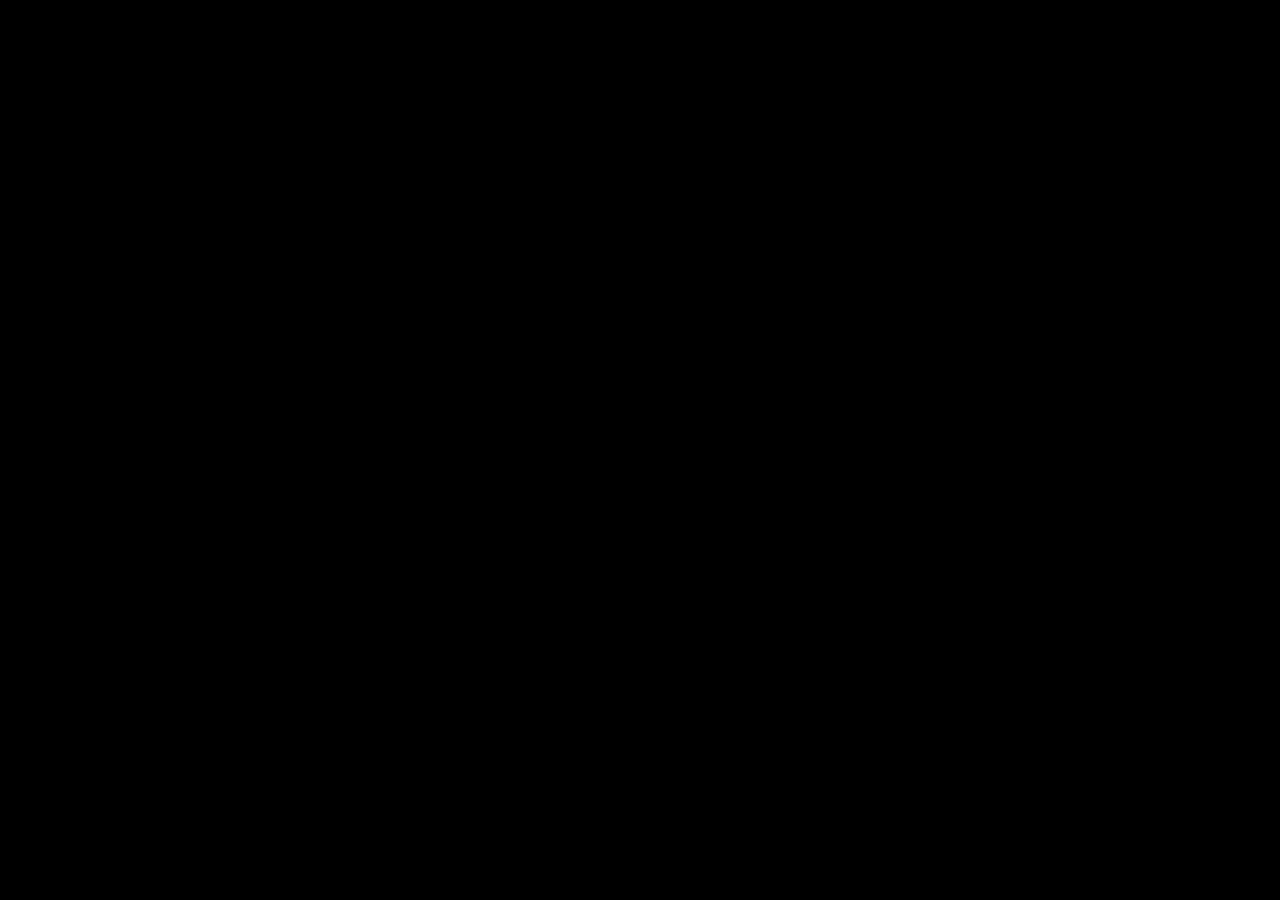
==== index.html @ 85ffa70a "Add files via upload" ====
<!doctype html>
<html lang="en">
<head>
  <meta charset="utf-8" />
  <meta name="viewport" content="width=device-width,initial-scale=1" />
  <title>Matrix Grid Vibration Lab</title>
  <meta name="description" content="Neon grid 2D vibration simulator with sequencer + VJ mode" />
  <style>html,body,#root{height:100%;background:#000;margin:0}</style>
  <!-- Tailwind via CDN -->
  <script src="https://cdn.tailwindcss.com"></script>
  <!-- React 18 UMD -->
  <script src="https://unpkg.com/react@18/umd/react.production.min.js"></script>
  <script src="https://unpkg.com/react-dom@18/umd/react-dom.production.min.js"></script>
  <!-- Babel for JSX (no-build) -->
  <script src="https://unpkg.com/@babel/standalone/babel.min.js"></script>
</head>
<body class="bg-black">
  <div id="root"></div>
  <script type="text/babel">
    const {useEffect,useRef,useState} = React;

    const clamp = (x, a, b) => (x < a ? a : x > b ? b : x);
    function useRaf(callback, running) {
      const cb = useRef(callback);
      const run = useRef(running);
      useEffect(() => { cb.current = callback; }, [callback]);
      useEffect(() => { run.current = running; }, [running]);
      useEffect(() => {
        let id;
        const loop = () => { if (run.current) cb.current?.(); id = requestAnimationFrame(loop); };
        id = requestAnimationFrame(loop);
        return () => cancelAnimationFrame(id);
      }, []);
    }

    function MatrixVibrationLab() {
      // ======== Canvas app ========
      const [engine, setEngine] = useState('membrane');
      const [N, setN] = useState(160);
      const [c, setC] = useState(0.35);
      const [k, setK] = useState(0.010);
      const [gamma, setGamma] = useState(0.010);
      const [boundary, setBoundary] = useState('fixed');
      const [stepsPerFrame, setStepsPerFrame] = useState(1);
      const [ampScale, setAmpScale] = useState(1.2);
      const [running, setRunning] = useState(true);
      const [showFPS, setShowFPS] = useState(true);

      const [brushRadius, setBrushRadius] = useState(6);
      const [brushPower, setBrushPower] = useState(1.0);

      const [gridOn, setGridOn] = useState(true);
      const [gridOpacity, setGridOpacity] = useState(0.18);
      const [gridGlow, setGridGlow] = useState(6);

      const [seqOn, setSeqOn] = useState(false);
      const [seqMode, setSeqMode] = useState('random'); // random | grid
      const [seqInterval, setSeqInterval] = useState(0.25);
      const [seqRadius, setSeqRadius] = useState(6);
      const [seqPower, setSeqPower] = useState(1.2);
      const [seqCols, setSeqCols] = useState(8);
      const [seqRows, setSeqRows] = useState(8);
      const [seqJitter, setSeqJitter] = useState(0.2);
      const [seqZigzag, setSeqZigzag] = useState(true);
      const gridStepRef = useRef(0);

      const [vjMode, setVjMode] = useState(false);
      const [isFs, setIsFs] = useState(false);

      const canvasRef = useRef(null);
      const containerRef = useRef(null);
      const gridRef = useRef(null);
      const dpiRef = useRef(window.devicePixelRatio || 1);
      const buffers = useRef({ uPrev:null,uCurr:null,uNext:null,lap1:null,lap2:null });
      const fps = useRef({ last: performance.now(), frames:0, fps:0 });

      useEffect(() => {
        const onResize = () => { dpiRef.current = window.devicePixelRatio || 1; sizeCanvas(); drawGridOverlay(); };
        const onFs = () => { setIsFs(!!document.fullscreenElement); sizeCanvas(); drawGridOverlay(); };
        window.addEventListener('resize', onResize);
        document.addEventListener('fullscreenchange', onFs);
        return () => { window.removeEventListener('resize', onResize); document.removeEventListener('fullscreenchange', onFs); };
      }, []);

      useEffect(() => {
        const len = N*N;
        buffers.current.uPrev = new Float32Array(len);
        buffers.current.uCurr = new Float32Array(len);
        buffers.current.uNext = new Float32Array(len);
        buffers.current.lap1 = new Float32Array(len);
        buffers.current.lap2 = new Float32Array(len);
        buffers.current.uPrev.fill(0);
        buffers.current.uCurr.fill(0);
        buffers.current.uNext.fill(0);
        sizeCanvas();
        drawGridOverlay();
      }, [N, engine]);

      const idx = (x,y)=> y*N + x;
      const sample = (arr, x, y) => {
        if (boundary === 'periodic') {
          const xx=(x+N)%N, yy=(y+N)%N; return arr[idx(xx,yy)];
        } else if (boundary === 'reflective') {
          const xx = x<0?0:x>=N?N-1:x, yy = y<0?0:y>=N?N-1:y; return arr[idx(xx,yy)];
        } else { // fixed
          if (x<0||y<0||x>=N||y>=N) return 0; return arr[idx(x,y)];
        }
      };
      const lap = (src, out) => {
        for (let y=0;y<N;y++) for (let x=0;x<N;x++) {
          const u = src[idx(x,y)];
          const l = sample(src,x-1,y), r=sample(src,x+1,y), u1=sample(src,x,y-1), d1=sample(src,x,y+1);
          out[idx(x,y)] = l + r + u1 + d1 - 4*u;
        }
      };
      const stepMembrane = (r,g) => {
        const {uPrev,uCurr,uNext,lap1} = buffers.current; lap(uCurr,lap1); const L=N*N;
        for (let i=0;i<L;i++){ const u=uCurr[i], up=uPrev[i]; uNext[i]=clamp(2*u - up + r*lap1[i] - g*(u-up), -100, 100); }
        buffers.current.uPrev=uCurr; buffers.current.uCurr=uNext; buffers.current.uNext=uPrev;
      };
      const stepPlate = (kk,g) => {
        const {uPrev,uCurr,uNext,lap1,lap2} = buffers.current; lap(uCurr,lap1); lap(lap1,lap2); const L=N*N;
        for (let i=0;i<L;i++){ const u=uCurr[i], up=uPrev[i]; uNext[i]=clamp(2*u - up + kk*lap2[i] - g*(u-up), -100, 100); }
        buffers.current.uPrev=uCurr; buffers.current.uCurr=uNext; buffers.current.uNext=uPrev;
      };
      const paintImpulse = (cx,cy,r,p) => {
        const {uCurr}=buffers.current; const r2=r*r;
        const minX=Math.max(0,Math.floor(cx-r)), maxX=Math.min(N-1,Math.ceil(cx+r));
        const minY=Math.max(0,Math.floor(cy-r)), maxY=Math.min(N-1,Math.ceil(cy+r));
        for (let y=minY;y<=maxY;y++) for (let x=minX;x<=maxX;x++){
          const dx=x-cx, dy=y-cy, d2=dx*dx+dy*dy; if (d2<=r2){ const w=Math.exp(-d2/(0.5*r2+1e-6)); uCurr[idx(x,y)]+=p*w; }
        }
      };

      const triggerSequencer = () => {
        if (seqMode==='random') {
          const x=Math.floor(Math.random()*N), y=Math.floor(Math.random()*N);
          paintImpulse(x,y,seqRadius,seqPower);
        } else {
          const total=Math.max(1, seqCols*seqRows);
          let i=gridStepRef.current%total; gridStepRef.current=(gridStepRef.current+1)%total;
          let gx=i%seqCols, gy=Math.floor(i/seqCols);
          if (seqZigzag && gy%2===1) gx=seqCols-1-gx;
          const cellW=N/seqCols, cellH=N/seqRows, cellMin=Math.min(cellW,cellH);
          const jAmp=seqJitter*0.5*cellMin;
          let cx=(gx+0.5)*cellW + (Math.random()*2-1)*jAmp;
          let cy=(gy+0.5)*cellH + (Math.random()*2-1)*jAmp;
          const x=clamp(Math.round(cx),0,N-1), y=clamp(Math.round(cy),0,N-1);
          paintImpulse(x,y,seqRadius,seqPower);
        }
      };

      useEffect(() => {
        if (!seqOn) return;
        const ms = Math.max(20, Math.floor(seqInterval*1000));
        const id = setInterval(()=>{ if (running) triggerSequencer(); }, ms);
        return () => clearInterval(id);
      }, [seqOn, seqInterval, seqMode, seqRadius, seqPower, seqCols, seqRows, seqJitter, seqZigzag, N, running]);

      const sizeCanvas = () => {
        const canvas=canvasRef.current, parent=containerRef.current; if(!canvas||!parent) return;
        const rect = parent.getBoundingClientRect();
        const size = Math.min(rect.width, 760), dpr=dpiRef.current;
        canvas.style.width = size+'px'; canvas.style.height=size+'px';
        canvas.width=Math.round(size*dpr); canvas.height=Math.round(size*dpr);
        canvas.style.imageRendering='pixelated';
      };
      const drawGridOverlay = () => {
        const canvas=canvasRef.current; if (!canvas) return;
        const W=canvas.width, H=canvas.height;
        const grid=document.createElement('canvas'); grid.width=W; grid.height=H;
        const g=grid.getContext('2d');
        g.clearRect(0,0,W,H);
        const stepX=W/N, stepY=H/N;
        g.strokeStyle = `rgba(0,255,140,${gridOpacity})`;
        g.lineWidth = Math.max(1, Math.floor(Math.min(stepX, stepY) * 0.02));
        g.shadowColor='rgba(0,255,140,0.7)';
        g.shadowBlur=gridGlow;
        for (let i=0;i<=N;i++){ const x=Math.round(i*stepX)+0.5; g.beginPath(); g.moveTo(x,0); g.lineTo(x,H); g.stroke(); }
        for (let j=0;j<=N;j++){ const y=Math.round(j*stepY)+0.5; g.beginPath(); g.moveTo(0,y); g.lineTo(W,y); g.stroke(); }
        gridRef.current=grid;
      };

      useEffect(() => {
        const canvas=canvasRef.current; if (!canvas) return; let drawing=false;
        const toCell = (e) => {
          const rect = canvas.getBoundingClientRect();
          const x = Math.floor(((e.clientX-rect.left)/rect.width)*N);
          const y = Math.floor(((e.clientY-rect.top)/rect.height)*N);
          return {x,y};
        };
        const down=(e)=>{ drawing=true; const {x,y}=toCell(e); paintImpulse(x,y,brushRadius,brushPower); };
        const move=(e)=>{ if(!drawing) return; const {x,y}=toCell(e); paintImpulse(x,y,brushRadius,brushPower*0.5); };
        const up=()=>{ drawing=false; };
        canvas.addEventListener('pointerdown',down);
        window.addEventListener('pointermove',move);
        window.addEventListener('pointerup',up);
        return ()=>{ canvas.removeEventListener('pointerdown',down); window.removeEventListener('pointermove',move); window.removeEventListener('pointerup',up); };
      }, [N, brushRadius, brushPower]);

      useEffect(() => {
        const onKey=(e)=>{
          if (e.key===' ') { e.preventDefault(); setRunning(v=>!v); }
          if (e.key.toLowerCase()==='f') { toggleFullscreen(); }
          if (e.key.toLowerCase()==='v') { setVjMode(v=>!v); setTimeout(()=>{ sizeCanvas(); drawGridOverlay(); },0); }
        };
        window.addEventListener('keydown', onKey);
        return ()=> window.removeEventListener('keydown', onKey);
      }, []);

      useRaf(() => {
        for (let s=0;s<stepsPerFrame;s++){
          if (engine==='membrane') stepMembrane(clamp(c*c,0,0.5), gamma);
          else stepPlate(clamp(k,0,0.02), gamma);
        }
        const canvas=canvasRef.current; if(!canvas) return;
        const ctx=canvas.getContext('2d'); const W=canvas.width,H=canvas.height;

        ctx.fillStyle='#000'; ctx.fillRect(0,0,W,H);

        const {uCurr}=buffers.current; const img=ctx.createImageData(W,H);
        for (let py=0;py<H;py++){
          const gy=Math.floor((py/H)*N);
          for (let px=0;px<W;px++){
            const gx=Math.floor((px/W)*N); const v=uCurr[idx(gx,gy)];
            const intensity=clamp(Math.abs(v)/ampScale,0,1);
            const sgn=v>=0?1.0:0.7;
            const gval=Math.pow(intensity,0.55)*255;
            const r=gval*0.08*sgn, b=gval*0.18*(1-0.3*sgn);
            const o=(py*W+px)*4; img.data[o]=r|0; img.data[o+1]=gval|0; img.data[o+2]=b|0; img.data[o+3]=255;
          }
        }
        ctx.putImageData(img,0,0);

        if (gridOn && gridRef.current) {
          ctx.globalCompositeOperation='screen';
          ctx.drawImage(gridRef.current,0,0);
          ctx.globalCompositeOperation='source-over';
        }

        const now=performance.now(); fps.current.frames++;
        if (now-fps.current.last>=500){ fps.current.fps=(fps.current.frames*1000)/(now-fps.current.last); fps.current.frames=0; fps.current.last=now; }
      }, running);

      const reset = ()=>{ buffers.current.uPrev.fill(0); buffers.current.uCurr.fill(0); buffers.current.uNext.fill(0); };
      const randomize = ()=>{ const L=N*N; for (let i=0;i<L;i++) buffers.current.uCurr[i]=(Math.random()-0.5)*0.4; buffers.current.uPrev.set(buffers.current.uCurr); };
      const presetDrop = ()=>{ paintImpulse(Math.floor(N/2),Math.floor(N/2),Math.floor(N*0.08),2.0); };
      const presetTwoSources = ()=>{ paintImpulse(Math.floor(N*0.33),Math.floor(N/2),Math.floor(N*0.05),1.5); paintImpulse(Math.floor(N*0.66),Math.floor(N/2),Math.floor(N*0.05),1.5); };
      const presetPlaneWave = ()=>{ const {uCurr,uPrev}=buffers.current; const amp=1.0; for(let y=0;y<N;y++) for(let x=0;x<N;x++){ const phase=(x/N)*Math.PI*4; uCurr[idx(x,y)]=amp*Math.sin(phase);} uPrev.set(uCurr); };
      const exportPNG = ()=>{ const c=canvasRef.current; const a=document.createElement('a'); a.download=`matrix_vibration_${engine}_${Date.now()}.png`; a.href=c.toDataURL('image/png'); a.click(); };
      const toggleFullscreen = async()=>{ try { if(!document.fullscreenElement){ await containerRef.current?.requestFullscreen?.({navigationUI:'hide'});} else { await document.exitFullscreen(); } } catch(e){ console.warn('Fullscreen not available',e);} };

      useEffect(()=>{ sizeCanvas(); drawGridOverlay(); }, [vjMode]);
      useEffect(()=>{ drawGridOverlay(); }, [gridOn, gridOpacity, gridGlow, N]);

      const BoundaryHint = () => {
        const map = { fixed: 'Fixed (Dirichlet)', reflective: 'Reflective (Neumann)', periodic: 'Periodic (Wrap)' };
        return <span className="text-xs text-emerald-400/70">{map[boundary]}</span>;
      };

      return (
        <div className={\`w-full \${vjMode ? 'max-w-none' : 'max-w-[1200px]'} mx-auto p-4 text-emerald-200 bg-black/95 rounded-2xl shadow-[0_0_40px_#00ff8840]\`}>
          {!vjMode && (
            <>
              <h1 className="text-2xl font-bold tracking-wide mb-2 text-emerald-300">Matrix Grid Vibration Lab</h1>
              <p className="text-sm text-emerald-400/80 mb-4">
                Neon grid simulation of a vibrating 2D field. Click & drag to excite. PNG capture included.
                Shortcuts: [Space]=Play/Pause, [F]=Fullscreen, [V]=VJ Mode
              </p>
            </>
          )}

          <div className="grid grid-cols-1 md:grid-cols-3 gap-4">
            <div className={\`\${vjMode ? 'md:col-span-3' : 'md:col-span-2'}\`}>
              <div ref={containerRef} className="w-full flex items-center justify-center rounded-2xl p-2 bg-gradient-to-b from-black via-zinc-950 to-black border border-emerald-700/30 shadow-[0_0_80px_#00ff8820]">
                <canvas ref={canvasRef} className="rounded-xl border border-emerald-700/40" />
              </div>
              <div className={\`flex items-center gap-3 mt-3 flex-wrap \${vjMode ? 'justify-center' : ''}\`}>
                <button className="px-3 py-1.5 rounded-xl bg-emerald-600 hover:bg-emerald-500 text-black font-semibold shadow-[0_0_20px_#00ff88]" onClick={()=>setRunning(v=>!v)}>{running ? 'Pause' : 'Play'}</button>
                <button className="px-3 py-1.5 rounded-xl bg-zinc-800 text-emerald-200 border border-emerald-700/40" onClick={()=>{ setRunning(false); if(engine==='membrane') stepMembrane(clamp(c*c,0,0.5), gamma); else stepPlate(clamp(k,0,0.02), gamma); }}>Step +1</button>
                <button className="px-3 py-1.5 rounded-xl bg-zinc-800 text-emerald-200 border border-emerald-700/40" onClick={reset}>Reset</button>
                <button className="px-3 py-1.5 rounded-xl bg-zinc-800 text-emerald-200 border border-emerald-700/40" onClick={randomize}>Random</button>
                <button className="px-3 py-1.5 rounded-xl bg-emerald-700 text-black" onClick={presetDrop}>Drop</button>
                <button className="px-3 py-1.5 rounded-xl bg-emerald-700 text-black" onClick={presetTwoSources}>Two Sources</button>
                <button className="px-3 py-1.5 rounded-xl bg-emerald-700 text-black" onClick={presetPlaneWave}>Plane Wave</button>
                <button className="px-3 py-1.5 rounded-xl bg-emerald-500 text-black" onClick={exportPNG}>Save PNG</button>
                <button className="px-3 py-1.5 rounded-xl bg-emerald-800 text-emerald-200 border border-emerald-700/40" onClick={async()=>{ try { if(!document.fullscreenElement){ await containerRef.current?.requestFullscreen?.({navigationUI:'hide'});} else { await document.exitFullscreen(); } } catch(e){ console.warn('Fullscreen not available',e);} }}>{isFs ? 'Exit Fullscreen' : 'Fullscreen'}</button>
                <button className={\`px-3 py-1.5 rounded-xl \${vjMode? 'bg-emerald-500 text-black' : 'bg-zinc-800 text-emerald-200 border border-emerald-700/40'}\`} onClick={()=>setVjMode(v=>!v)}>{vjMode ? 'Exit VJ Mode' : 'VJ Mode'}</button>
                {showFPS && (<span className="ml-auto text-sm text-emerald-400/80">FPS: {fps.current.fps.toFixed(1)}</span>)}
              </div>
            </div>

            {!vjMode && (
              <div className="space-y-4">
                <div className="p-4 rounded-xl border border-emerald-700/40 bg-zinc-950/80">
                  <div className="flex items-center justify-between mb-2">
                    <h2 className="font-semibold text-emerald-300">Engine</h2>
                    <BoundaryHint />
                  </div>
                  <div className="flex gap-2 mb-3">
                    <button className={\`px-3 py-1.5 rounded-xl border \${engine==='membrane'?'bg-emerald-600 text-black':'bg-transparent text-emerald-200 border-emerald-700/40'}\`} onClick={()=>setEngine('membrane')}>Membrane</button>
                    <button className={\`px-3 py-1.5 rounded-xl border \${engine==='plate'?'bg-emerald-600 text-black':'bg-transparent text-emerald-200 border-emerald-700/40'}\`} onClick={()=>setEngine('plate')}>Thin Plate</button>
                  </div>

                  <label className="block text-sm mb-1">Boundary</label>
                  <select className="w-full border rounded-lg p-2 bg-black text-emerald-200 border-emerald-700/40 mb-3" value={boundary} onChange={e=>setBoundary(e.target.value)}>
                    <option value="fixed">Fixed (Dirichlet)</option>
                    <option value="reflective">Reflective (Neumann)</option>
                    <option value="periodic">Periodic (Wrap)</option>
                  </select>

                  <label className="block text-sm mb-1">Resolution N×N (80–256)</label>
                  <input type="range" min={80} max={256} step={8} value={N} onChange={e=>setN(parseInt(e.target.value))} className="w-full" />
                  <div className="text-xs text-emerald-400/70 mb-3">Current: {N} × {N}</div>

                  {engine==='membrane' ? (
                    <>
                      <label className="block text-sm mb-1">Wave Speed c (0.05–0.65)</label>
                      <input type="range" min={0.05} max={0.65} step={0.01} value={c} onChange={e=>setC(parseFloat(e.target.value))} className="w-full" />
                      <div className="text-xs text-emerald-400/70 mb-3">c = {c.toFixed(2)} (CFL-safe)</div>
                    </>
                  ) : (
                    <>
                      <label className="block text-sm mb-1">Stiffness k (0.000–0.020)</label>
                      <input type="range" min={0} max={0.02} step={0.001} value={k} onChange={e=>setK(parseFloat(e.target.value))} className="w-full" />
                      <div className="text-xs text-emerald-400/70 mb-3">k = {k.toFixed(3)} (too large → unstable)</div>
                    </>
                  )}

                  <label className="block text-sm mb-1">Damping γ (0.000–0.050)</label>
                  <input type="range" min={0} max={0.05} step={0.001} value={gamma} onChange={e=>setGamma(parseFloat(e.target.value))} className="w-full" />
                  <div className="text-xs text-emerald-400/70 mb-3">γ = {gamma.toFixed(3)}</div>

                  <label className="block text-sm mb-1">Steps / Frame (1–5)</label>
                  <input type="range" min={1} max={5} step={1} value={stepsPerFrame} onChange={e=>setStepsPerFrame(parseInt(e.target.value))} className="w-full" />
                  <div className="text-xs text-emerald-400/70 mb-3">{stepsPerFrame} step/frame</div>

                  <label className="block text-sm mb-1">Amplitude → Color Scale</label>
                  <input type="range" min={0.2} max={5} step={0.1} value={ampScale} onChange={e=>setAmpScale(parseFloat(e.target.value))} className="w-full" />
                  <div className="text-xs text-emerald-400/70 mb-3">±{ampScale.toFixed(1)} mapped to full brightness</div>

                  <div className="flex items-center gap-2 mb-2">
                    <input id="fps" type="checkbox" checked={showFPS} onChange={e=>setShowFPS(e.target.checked)} />
                    <label htmlFor="fps" className="text-sm">Show FPS</label>
                  </div>
                </div>

                <div className="p-4 rounded-xl border border-emerald-700/40 bg-zinc-950/80">
                  <h2 className="font-semibold text-emerald-300 mb-2">Brush</h2>
                  <label className="block text-sm mb-1">Radius (cells)</label>
                  <input type="range" min={1} max={24} step={1} value={brushRadius} onChange={e=>setBrushRadius(parseInt(e.target.value))} className="w-full" />
                  <div className="text-xs text-emerald-400/70 mb-3">r = {brushRadius}</div>

                  <label className="block text-sm mb-1">Power (amplitude)</label>
                  <input type="range" min={0.1} max={4} step={0.1} value={brushPower} onChange={e=>setBrushPower(parseFloat(e.target.value))} className="w-full" />
                  <div className="text-xs text-emerald-400/70">{brushPower.toFixed(1)}</div>
                </div>

                <div className="p-4 rounded-xl border border-emerald-700/40 bg-zinc-950/80">
                  <h2 className="font-semibold text-emerald-300 mb-2">Neon Grid</h2>
                  <div className="flex items-center gap-2 mb-2">
                    <input id="grid" type="checkbox" checked={gridOn} onChange={e=>setGridOn(e.target.checked)} />
                    <label htmlFor="grid" className="text-sm">Enable Grid</label>
                  </div>
                  <label className="block text-sm mb-1">Grid Opacity</label>
                  <input type="range" min={0} max={0.6} step={0.01} value={gridOpacity} onChange={e=>setGridOpacity(parseFloat(e.target.value))} className="w-full" />
                  <div className="text-xs text-emerald-400/70 mb-3">{gridOpacity.toFixed(2)}</div>

                  <label className="block text-sm mb-1">Grid Glow</label>
                  <input type="range" min={0} max={16} step={1} value={gridGlow} onChange={e=>setGridGlow(parseInt(e.target.value))} className="w-full" />
                  <div className="text-xs text-emerald-400/70">{gridGlow}px</div>
                </div>

                <div className="p-4 rounded-xl border border-emerald-700/40 bg-zinc-950/80">
                  <h2 className="font-semibold text-emerald-300 mb-2">Sequencer</h2>
                  <div className="flex items-center gap-2 mb-2">
                    <input id="seq" type="checkbox" checked={seqOn} onChange={e=>setSeqOn(e.target.checked)} />
                    <label htmlFor="seq" className="text-sm">Enable</label>
                  </div>

                  <label className="block text-sm mb-1">Mode</label>
                  <div className="flex gap-2 mb-3">
                    <button className={\`px-3 py-1.5 rounded-xl border \${seqMode==='random'?'bg-emerald-600 text-black':'bg-transparent text-emerald-200 border-emerald-700/40'}\`} onClick={()=>setSeqMode('random')}>Random</button>
                    <button className={\`px-3 py-1.5 rounded-xl border \${seqMode==='grid'?'bg-emerald-600 text-black':'bg-transparent text-emerald-200 border-emerald-700/40'}\`} onClick={()=>setSeqMode('grid')}>Grid</button>
                  </div>

                  <label className="block text-sm mb-1">Interval (sec)</label>
                  <input type="range" min={0.05} max={2} step={0.05} value={seqInterval} onChange={e=>setSeqInterval(parseFloat(e.target.value))} className="w-full" />
                  <div className="text-xs text-emerald-400/70 mb-3">{seqInterval.toFixed(2)} s</div>

                  <label className="block text-sm mb-1">Pulse Radius</label>
                  <input type="range" min={1} max={32} step={1} value={seqRadius} onChange={e=>setSeqRadius(parseInt(e.target.value))} className="w-full" />
                  <div className="text-xs text-emerald-400/70 mb-3">r = {seqRadius}</div>

                  <label className="block text-sm mb-1">Pulse Power</label>
                  <input type="range" min={0.1} max={4} step={0.1} value={seqPower} onChange={e=>setSeqPower(parseFloat(e.target.value))} className="w-full" />
                  <div className="text-xs text-emerald-400/70 mb-3">{seqPower.toFixed(1)}</div>

                  {seqMode==='grid' && (
                    <>
                      <label className="block text-sm mb-1">Grid (cols × rows)</label>
                      <div className="grid grid-cols-2 gap-2 mb-3">
                        <input type="range" min={2} max={32} step={1} value={seqCols} onChange={e=>setSeqCols(parseInt(e.target.value))} />
                        <input type="range" min={2} max={32} step={1} value={seqRows} onChange={e=>setSeqRows(parseInt(e.target.value))} />
                      </div>
                      <div className="text-xs text-emerald-400/70 mb-3">{seqCols} × {seqRows}</div>

                      <div className="flex items-center gap-2 mb-2">
                        <input id="zigzag" type="checkbox" checked={seqZigzag} onChange={e=>setSeqZigzag(e.target.checked)} />
                        <label htmlFor="zigzag" className="text-sm">Snake Order</label>
                      </div>

                      <label className="block text-sm mb-1">Position Jitter (0–1)</label>
                      <input type="range" min={0} max={1} step={0.01} value={seqJitter} onChange={e=>setSeqJitter(parseFloat(e.target.value))} className="w-full" />
                      <div className="text-xs text-emerald-400/70">{seqJitter.toFixed(2)}</div>
                    </>
                  )}
                </div>
              </div>
            )}
          </div>

          {!vjMode && (
            <footer className="mt-6 text-xs text-emerald-500/80">
              MIT License © ${datetime.datetime.now().year} Matrix Vibration Lab. React + Canvas2D.
            </footer>
          )}
        </div>
      );
    }

    ReactDOM.createRoot(document.getElementById('root')).render(<MatrixVibrationLab />);
  </script>
</body>
</html>
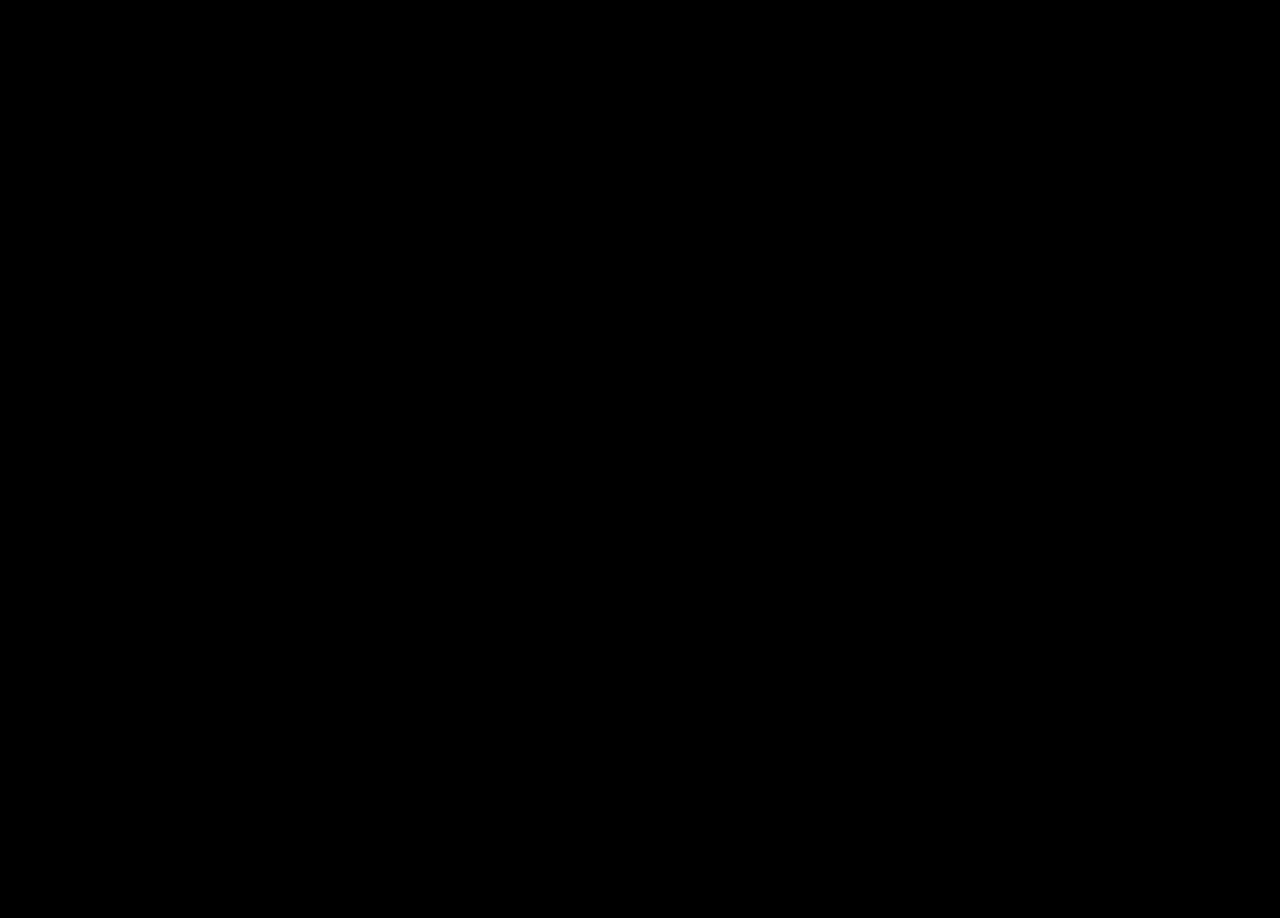
==== commit 5211bbb4: "Update index.html" ====
--- a/index.html
+++ b/index.html
@@ -34,7 +34,7 @@
     }
 
     function MatrixVibrationLab() {
-      // ======== Canvas app ========
+      // ======== App state ========
       const [engine, setEngine] = useState('membrane');
       const [N, setN] = useState(160);
       const [c, setC] = useState(0.35);
@@ -46,13 +46,16 @@
       const [running, setRunning] = useState(true);
       const [showFPS, setShowFPS] = useState(true);
 
+      // Brush
       const [brushRadius, setBrushRadius] = useState(6);
       const [brushPower, setBrushPower] = useState(1.0);
 
+      // Visual
       const [gridOn, setGridOn] = useState(true);
       const [gridOpacity, setGridOpacity] = useState(0.18);
       const [gridGlow, setGridGlow] = useState(6);
 
+      // Sequencer
       const [seqOn, setSeqOn] = useState(false);
       const [seqMode, setSeqMode] = useState('random'); // random | grid
       const [seqInterval, setSeqInterval] = useState(0.25);
@@ -64,9 +67,11 @@
       const [seqZigzag, setSeqZigzag] = useState(true);
       const gridStepRef = useRef(0);
 
+      // VJ / Fullscreen
       const [vjMode, setVjMode] = useState(false);
       const [isFs, setIsFs] = useState(false);
 
+      // Canvas & buffers
       const canvasRef = useRef(null);
       const containerRef = useRef(null);
       const gridRef = useRef(null);
@@ -74,6 +79,7 @@
       const buffers = useRef({ uPrev:null,uCurr:null,uNext:null,lap1:null,lap2:null });
       const fps = useRef({ last: performance.now(), frames:0, fps:0 });
 
+      // Resize / fullscreen
       useEffect(() => {
         const onResize = () => { dpiRef.current = window.devicePixelRatio || 1; sizeCanvas(); drawGridOverlay(); };
         const onFs = () => { setIsFs(!!document.fullscreenElement); sizeCanvas(); drawGridOverlay(); };
@@ -82,6 +88,7 @@
         return () => { window.removeEventListener('resize', onResize); document.removeEventListener('fullscreenchange', onFs); };
       }, []);
 
+      // Allocate buffers on N/engine change
       useEffect(() => {
         const len = N*N;
         buffers.current.uPrev = new Float32Array(len);
@@ -96,6 +103,7 @@
         drawGridOverlay();
       }, [N, engine]);
 
+      // Helpers
       const idx = (x,y)=> y*N + x;
       const sample = (arr, x, y) => {
         if (boundary === 'periodic') {
@@ -132,6 +140,8 @@
         }
       };
 
+      // Sequencer
+      const gridStepRef = React.useRef(0);
       const triggerSequencer = () => {
         if (seqMode==='random') {
           const x=Math.floor(Math.random()*N), y=Math.floor(Math.random()*N);
@@ -149,7 +159,6 @@
           paintImpulse(x,y,seqRadius,seqPower);
         }
       };
-
       useEffect(() => {
         if (!seqOn) return;
         const ms = Math.max(20, Math.floor(seqInterval*1000));
@@ -157,6 +166,7 @@
         return () => clearInterval(id);
       }, [seqOn, seqInterval, seqMode, seqRadius, seqPower, seqCols, seqRows, seqJitter, seqZigzag, N, running]);
 
+      // Canvas size & grid
       const sizeCanvas = () => {
         const canvas=canvasRef.current, parent=containerRef.current; if(!canvas||!parent) return;
         const rect = parent.getBoundingClientRect();
@@ -181,6 +191,7 @@
         gridRef.current=grid;
       };
 
+      // Pointer input
       useEffect(() => {
         const canvas=canvasRef.current; if (!canvas) return; let drawing=false;
         const toCell = (e) => {
@@ -198,6 +209,7 @@
         return ()=>{ canvas.removeEventListener('pointerdown',down); window.removeEventListener('pointermove',move); window.removeEventListener('pointerup',up); };
       }, [N, brushRadius, brushPower]);
 
+      // Shortcuts
       useEffect(() => {
         const onKey=(e)=>{
           if (e.key===' ') { e.preventDefault(); setRunning(v=>!v); }
@@ -208,6 +220,7 @@
         return ()=> window.removeEventListener('keydown', onKey);
       }, []);
 
+      // Render loop
       useRaf(() => {
         for (let s=0;s<stepsPerFrame;s++){
           if (engine==='membrane') stepMembrane(clamp(c*c,0,0.5), gamma);
@@ -242,6 +255,7 @@
         if (now-fps.current.last>=500){ fps.current.fps=(fps.current.frames*1000)/(now-fps.current.last); fps.current.frames=0; fps.current.last=now; }
       }, running);
 
+      // Actions
       const reset = ()=>{ buffers.current.uPrev.fill(0); buffers.current.uCurr.fill(0); buffers.current.uNext.fill(0); };
       const randomize = ()=>{ const L=N*N; for (let i=0;i<L;i++) buffers.current.uCurr[i]=(Math.random()-0.5)*0.4; buffers.current.uPrev.set(buffers.current.uCurr); };
       const presetDrop = ()=>{ paintImpulse(Math.floor(N/2),Math.floor(N/2),Math.floor(N*0.08),2.0); };
@@ -259,7 +273,7 @@
       };
 
       return (
-        <div className={\`w-full \${vjMode ? 'max-w-none' : 'max-w-[1200px]'} mx-auto p-4 text-emerald-200 bg-black/95 rounded-2xl shadow-[0_0_40px_#00ff8840]\`}>
+        <div className={`w-full ${vjMode ? 'max-w-none' : 'max-w-[1200px]'} mx-auto p-4 text-emerald-200 bg-black/95 rounded-2xl shadow-[0_0_40px_#00ff8840]`}>
           {!vjMode && (
             <>
               <h1 className="text-2xl font-bold tracking-wide mb-2 text-emerald-300">Matrix Grid Vibration Lab</h1>
@@ -271,11 +285,11 @@
           )}
 
           <div className="grid grid-cols-1 md:grid-cols-3 gap-4">
-            <div className={\`\${vjMode ? 'md:col-span-3' : 'md:col-span-2'}\`}>
+            <div className={`${vjMode ? 'md:col-span-3' : 'md:col-span-2'}`}>
               <div ref={containerRef} className="w-full flex items-center justify-center rounded-2xl p-2 bg-gradient-to-b from-black via-zinc-950 to-black border border-emerald-700/30 shadow-[0_0_80px_#00ff8820]">
                 <canvas ref={canvasRef} className="rounded-xl border border-emerald-700/40" />
               </div>
-              <div className={\`flex items-center gap-3 mt-3 flex-wrap \${vjMode ? 'justify-center' : ''}\`}>
+              <div className={`flex items-center gap-3 mt-3 flex-wrap ${vjMode ? 'justify-center' : ''}`}>
                 <button className="px-3 py-1.5 rounded-xl bg-emerald-600 hover:bg-emerald-500 text-black font-semibold shadow-[0_0_20px_#00ff88]" onClick={()=>setRunning(v=>!v)}>{running ? 'Pause' : 'Play'}</button>
                 <button className="px-3 py-1.5 rounded-xl bg-zinc-800 text-emerald-200 border border-emerald-700/40" onClick={()=>{ setRunning(false); if(engine==='membrane') stepMembrane(clamp(c*c,0,0.5), gamma); else stepPlate(clamp(k,0,0.02), gamma); }}>Step +1</button>
                 <button className="px-3 py-1.5 rounded-xl bg-zinc-800 text-emerald-200 border border-emerald-700/40" onClick={reset}>Reset</button>
@@ -284,8 +298,8 @@
                 <button className="px-3 py-1.5 rounded-xl bg-emerald-700 text-black" onClick={presetTwoSources}>Two Sources</button>
                 <button className="px-3 py-1.5 rounded-xl bg-emerald-700 text-black" onClick={presetPlaneWave}>Plane Wave</button>
                 <button className="px-3 py-1.5 rounded-xl bg-emerald-500 text-black" onClick={exportPNG}>Save PNG</button>
-                <button className="px-3 py-1.5 rounded-xl bg-emerald-800 text-emerald-200 border border-emerald-700/40" onClick={async()=>{ try { if(!document.fullscreenElement){ await containerRef.current?.requestFullscreen?.({navigationUI:'hide'});} else { await document.exitFullscreen(); } } catch(e){ console.warn('Fullscreen not available',e);} }}>{isFs ? 'Exit Fullscreen' : 'Fullscreen'}</button>
-                <button className={\`px-3 py-1.5 rounded-xl \${vjMode? 'bg-emerald-500 text-black' : 'bg-zinc-800 text-emerald-200 border border-emerald-700/40'}\`} onClick={()=>setVjMode(v=>!v)}>{vjMode ? 'Exit VJ Mode' : 'VJ Mode'}</button>
+                <button className="px-3 py-1.5 rounded-xl bg-emerald-800 text-emerald-200 border border-emerald-700/40" onClick={toggleFullscreen}>{isFs ? 'Exit Fullscreen' : 'Fullscreen'}</button>
+                <button className={`px-3 py-1.5 rounded-xl ${vjMode? 'bg-emerald-500 text-black' : 'bg-zinc-800 text-emerald-200 border border-emerald-700/40'}`} onClick={()=>setVjMode(v=>!v)}>{vjMode ? 'Exit VJ Mode' : 'VJ Mode'}</button>
                 {showFPS && (<span className="ml-auto text-sm text-emerald-400/80">FPS: {fps.current.fps.toFixed(1)}</span>)}
               </div>
             </div>
@@ -298,8 +312,8 @@
                     <BoundaryHint />
                   </div>
                   <div className="flex gap-2 mb-3">
-                    <button className={\`px-3 py-1.5 rounded-xl border \${engine==='membrane'?'bg-emerald-600 text-black':'bg-transparent text-emerald-200 border-emerald-700/40'}\`} onClick={()=>setEngine('membrane')}>Membrane</button>
-                    <button className={\`px-3 py-1.5 rounded-xl border \${engine==='plate'?'bg-emerald-600 text-black':'bg-transparent text-emerald-200 border-emerald-700/40'}\`} onClick={()=>setEngine('plate')}>Thin Plate</button>
+                    <button className={`px-3 py-1.5 rounded-xl border ${engine==='membrane'?'bg-emerald-600 text-black':'bg-transparent text-emerald-200 border-emerald-700/40'}`} onClick={()=>setEngine('membrane')}>Membrane</button>
+                    <button className={`px-3 py-1.5 rounded-xl border ${engine==='plate'?'bg-emerald-600 text-black':'bg-transparent text-emerald-200 border-emerald-700/40'}`} onClick={()=>setEngine('plate')}>Thin Plate</button>
                   </div>
 
                   <label className="block text-sm mb-1">Boundary</label>
@@ -380,8 +394,8 @@
 
                   <label className="block text-sm mb-1">Mode</label>
                   <div className="flex gap-2 mb-3">
-                    <button className={\`px-3 py-1.5 rounded-xl border \${seqMode==='random'?'bg-emerald-600 text-black':'bg-transparent text-emerald-200 border-emerald-700/40'}\`} onClick={()=>setSeqMode('random')}>Random</button>
-                    <button className={\`px-3 py-1.5 rounded-xl border \${seqMode==='grid'?'bg-emerald-600 text-black':'bg-transparent text-emerald-200 border-emerald-700/40'}\`} onClick={()=>setSeqMode('grid')}>Grid</button>
+                    <button className={`px-3 py-1.5 rounded-xl border ${seqMode==='random'?'bg-emerald-600 text-black':'bg-transparent text-emerald-200 border-emerald-700/40'}`} onClick={()=>setSeqMode('random')}>Random</button>
+                    <button className={`px-3 py-1.5 rounded-xl border ${seqMode==='grid'?'bg-emerald-600 text-black':'bg-transparent text-emerald-200 border-emerald-700/40'}`} onClick={()=>setSeqMode('grid')}>Grid</button>
                   </div>
 
                   <label className="block text-sm mb-1">Interval (sec)</label>
@@ -422,7 +436,7 @@
 
           {!vjMode && (
             <footer className="mt-6 text-xs text-emerald-500/80">
-              MIT License © ${datetime.datetime.now().year} Matrix Vibration Lab. React + Canvas2D.
+              MIT License © <script>document.write(new Date().getFullYear())</script> Matrix Vibration Lab. React + Canvas2D.
             </footer>
           )}
         </div>
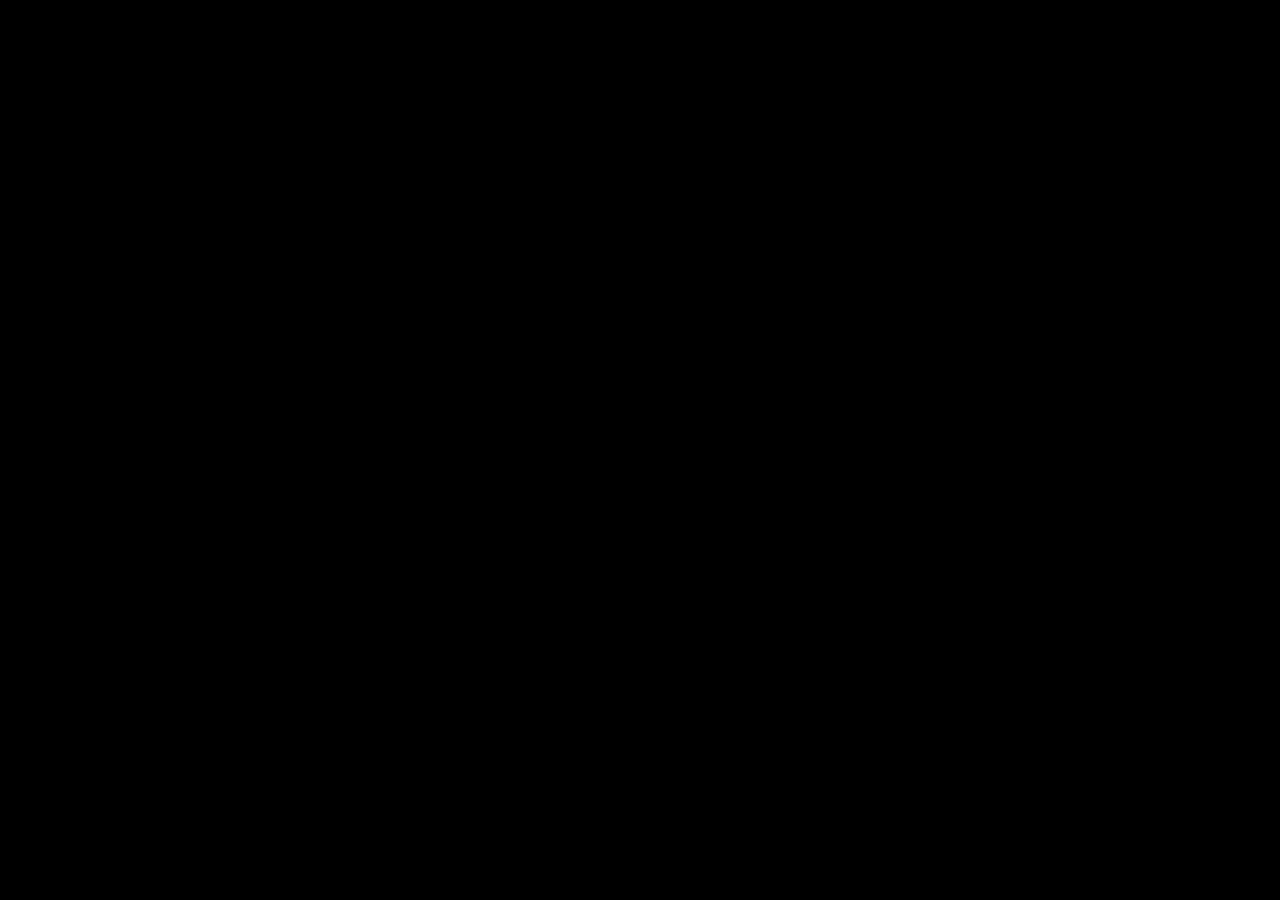
==== commit cab7c168: "Update index.html" ====
--- a/index.html
+++ b/index.html
@@ -16,7 +16,9 @@
 </head>
 <body class="bg-black">
   <div id="root"></div>
-  <script type="text/babel">
+
+  <!-- JSX app. IMPORTANT: data-presets enables JSX/ES transform in-browser -->
+  <script type="text/babel" data-presets="react,env">
     const {useEffect,useRef,useState} = React;
 
     const clamp = (x, a, b) => (x < a ? a : x > b ? b : x);
@@ -34,7 +36,7 @@
     }
 
     function MatrixVibrationLab() {
-      // ======== App state ========
+      // --- params ---
       const [engine, setEngine] = useState('membrane');
       const [N, setN] = useState(160);
       const [c, setC] = useState(0.35);
@@ -46,18 +48,18 @@
       const [running, setRunning] = useState(true);
       const [showFPS, setShowFPS] = useState(true);
 
-      // Brush
+      // brush
       const [brushRadius, setBrushRadius] = useState(6);
       const [brushPower, setBrushPower] = useState(1.0);
 
-      // Visual
+      // visual
       const [gridOn, setGridOn] = useState(true);
       const [gridOpacity, setGridOpacity] = useState(0.18);
       const [gridGlow, setGridGlow] = useState(6);
 
-      // Sequencer
+      // sequencer
       const [seqOn, setSeqOn] = useState(false);
-      const [seqMode, setSeqMode] = useState('random'); // random | grid
+      const [seqMode, setSeqMode] = useState('random');
       const [seqInterval, setSeqInterval] = useState(0.25);
       const [seqRadius, setSeqRadius] = useState(6);
       const [seqPower, setSeqPower] = useState(1.2);
@@ -67,11 +69,11 @@
       const [seqZigzag, setSeqZigzag] = useState(true);
       const gridStepRef = useRef(0);
 
-      // VJ / Fullscreen
+      // VJ/fullscreen
       const [vjMode, setVjMode] = useState(false);
       const [isFs, setIsFs] = useState(false);
 
-      // Canvas & buffers
+      // canvas/buffers
       const canvasRef = useRef(null);
       const containerRef = useRef(null);
       const gridRef = useRef(null);
@@ -79,7 +81,7 @@
       const buffers = useRef({ uPrev:null,uCurr:null,uNext:null,lap1:null,lap2:null });
       const fps = useRef({ last: performance.now(), frames:0, fps:0 });
 
-      // Resize / fullscreen
+      // listeners
       useEffect(() => {
         const onResize = () => { dpiRef.current = window.devicePixelRatio || 1; sizeCanvas(); drawGridOverlay(); };
         const onFs = () => { setIsFs(!!document.fullscreenElement); sizeCanvas(); drawGridOverlay(); };
@@ -88,7 +90,7 @@
         return () => { window.removeEventListener('resize', onResize); document.removeEventListener('fullscreenchange', onFs); };
       }, []);
 
-      // Allocate buffers on N/engine change
+      // allocate buffers
       useEffect(() => {
         const len = N*N;
         buffers.current.uPrev = new Float32Array(len);
@@ -103,31 +105,26 @@
         drawGridOverlay();
       }, [N, engine]);
 
-      // Helpers
+      // math helpers
       const idx = (x,y)=> y*N + x;
       const sample = (arr, x, y) => {
-        if (boundary === 'periodic') {
-          const xx=(x+N)%N, yy=(y+N)%N; return arr[idx(xx,yy)];
-        } else if (boundary === 'reflective') {
-          const xx = x<0?0:x>=N?N-1:x, yy = y<0?0:y>=N?N-1:y; return arr[idx(xx,yy)];
-        } else { // fixed
-          if (x<0||y<0||x>=N||y>=N) return 0; return arr[idx(x,y)];
-        }
+        if (boundary === 'periodic') { const xx=(x+N)%N, yy=(y+N)%N; return arr[idx(xx,yy)]; }
+        else if (boundary === 'reflective') { const xx=x<0?0:x>=N?N-1:x, yy=y<0?0:y>=N?N-1:y; return arr[idx(xx,yy)]; }
+        else { if (x<0||y<0||x>=N||y>=N) return 0; return arr[idx(x,y)]; }
       };
       const lap = (src, out) => {
         for (let y=0;y<N;y++) for (let x=0;x<N;x++) {
-          const u = src[idx(x,y)];
-          const l = sample(src,x-1,y), r=sample(src,x+1,y), u1=sample(src,x,y-1), d1=sample(src,x,y+1);
+          const u=src[idx(x,y)], l=sample(src,x-1,y), r=sample(src,x+1,y), u1=sample(src,x,y-1), d1=sample(src,x,y+1);
           out[idx(x,y)] = l + r + u1 + d1 - 4*u;
         }
       };
       const stepMembrane = (r,g) => {
-        const {uPrev,uCurr,uNext,lap1} = buffers.current; lap(uCurr,lap1); const L=N*N;
+        const {uPrev,uCurr,uNext,lap1}=buffers.current; lap(uCurr,lap1); const L=N*N;
         for (let i=0;i<L;i++){ const u=uCurr[i], up=uPrev[i]; uNext[i]=clamp(2*u - up + r*lap1[i] - g*(u-up), -100, 100); }
         buffers.current.uPrev=uCurr; buffers.current.uCurr=uNext; buffers.current.uNext=uPrev;
       };
       const stepPlate = (kk,g) => {
-        const {uPrev,uCurr,uNext,lap1,lap2} = buffers.current; lap(uCurr,lap1); lap(lap1,lap2); const L=N*N;
+        const {uPrev,uCurr,uNext,lap1,lap2}=buffers.current; lap(uCurr,lap1); lap(lap1,lap2); const L=N*N;
         for (let i=0;i<L;i++){ const u=uCurr[i], up=uPrev[i]; uNext[i]=clamp(2*u - up + kk*lap2[i] - g*(u-up), -100, 100); }
         buffers.current.uPrev=uCurr; buffers.current.uCurr=uNext; buffers.current.uNext=uPrev;
       };
@@ -140,8 +137,7 @@
         }
       };
 
-      // Sequencer
-      const gridStepRef = React.useRef(0);
+      // sequencer tick
       const triggerSequencer = () => {
         if (seqMode==='random') {
           const x=Math.floor(Math.random()*N), y=Math.floor(Math.random()*N);
@@ -166,7 +162,7 @@
         return () => clearInterval(id);
       }, [seqOn, seqInterval, seqMode, seqRadius, seqPower, seqCols, seqRows, seqJitter, seqZigzag, N, running]);
 
-      // Canvas size & grid
+      // canvas sizing & grid
       const sizeCanvas = () => {
         const canvas=canvasRef.current, parent=containerRef.current; if(!canvas||!parent) return;
         const rect = parent.getBoundingClientRect();
@@ -179,19 +175,17 @@
         const canvas=canvasRef.current; if (!canvas) return;
         const W=canvas.width, H=canvas.height;
         const grid=document.createElement('canvas'); grid.width=W; grid.height=H;
-        const g=grid.getContext('2d');
-        g.clearRect(0,0,W,H);
+        const g=grid.getContext('2d'); g.clearRect(0,0,W,H);
         const stepX=W/N, stepY=H/N;
         g.strokeStyle = `rgba(0,255,140,${gridOpacity})`;
         g.lineWidth = Math.max(1, Math.floor(Math.min(stepX, stepY) * 0.02));
-        g.shadowColor='rgba(0,255,140,0.7)';
-        g.shadowBlur=gridGlow;
+        g.shadowColor='rgba(0,255,140,0.7)'; g.shadowBlur=gridGlow;
         for (let i=0;i<=N;i++){ const x=Math.round(i*stepX)+0.5; g.beginPath(); g.moveTo(x,0); g.lineTo(x,H); g.stroke(); }
         for (let j=0;j<=N;j++){ const y=Math.round(j*stepY)+0.5; g.beginPath(); g.moveTo(0,y); g.lineTo(W,y); g.stroke(); }
         gridRef.current=grid;
       };
 
-      // Pointer input
+      // pointer input
       useEffect(() => {
         const canvas=canvasRef.current; if (!canvas) return; let drawing=false;
         const toCell = (e) => {
@@ -209,7 +203,7 @@
         return ()=>{ canvas.removeEventListener('pointerdown',down); window.removeEventListener('pointermove',move); window.removeEventListener('pointerup',up); };
       }, [N, brushRadius, brushPower]);
 
-      // Shortcuts
+      // shortcuts
       useEffect(() => {
         const onKey=(e)=>{
           if (e.key===' ') { e.preventDefault(); setRunning(v=>!v); }
@@ -220,7 +214,7 @@
         return ()=> window.removeEventListener('keydown', onKey);
       }, []);
 
-      // Render loop
+      // render loop
       useRaf(() => {
         for (let s=0;s<stepsPerFrame;s++){
           if (engine==='membrane') stepMembrane(clamp(c*c,0,0.5), gamma);
@@ -228,9 +222,7 @@
         }
         const canvas=canvasRef.current; if(!canvas) return;
         const ctx=canvas.getContext('2d'); const W=canvas.width,H=canvas.height;
-
         ctx.fillStyle='#000'; ctx.fillRect(0,0,W,H);
-
         const {uCurr}=buffers.current; const img=ctx.createImageData(W,H);
         for (let py=0;py<H;py++){
           const gy=Math.floor((py/H)*N);
@@ -244,18 +236,16 @@
           }
         }
         ctx.putImageData(img,0,0);
-
         if (gridOn && gridRef.current) {
           ctx.globalCompositeOperation='screen';
           ctx.drawImage(gridRef.current,0,0);
           ctx.globalCompositeOperation='source-over';
         }
-
         const now=performance.now(); fps.current.frames++;
         if (now-fps.current.last>=500){ fps.current.fps=(fps.current.frames*1000)/(now-fps.current.last); fps.current.frames=0; fps.current.last=now; }
       }, running);
 
-      // Actions
+      // actions
       const reset = ()=>{ buffers.current.uPrev.fill(0); buffers.current.uCurr.fill(0); buffers.current.uNext.fill(0); };
       const randomize = ()=>{ const L=N*N; for (let i=0;i<L;i++) buffers.current.uCurr[i]=(Math.random()-0.5)*0.4; buffers.current.uPrev.set(buffers.current.uCurr); };
       const presetDrop = ()=>{ paintImpulse(Math.floor(N/2),Math.floor(N/2),Math.floor(N*0.08),2.0); };
@@ -436,13 +426,14 @@
 
           {!vjMode && (
             <footer className="mt-6 text-xs text-emerald-500/80">
-              MIT License © <script>document.write(new Date().getFullYear())</script> Matrix Vibration Lab. React + Canvas2D.
+              MIT License © {new Date().getFullYear()} Matrix Vibration Lab. React + Canvas2D.
             </footer>
           )}
         </div>
       );
     }
 
+    // **** FINAL RENDER CALL (this was missing) ****
     ReactDOM.createRoot(document.getElementById('root')).render(<MatrixVibrationLab />);
   </script>
 </body>
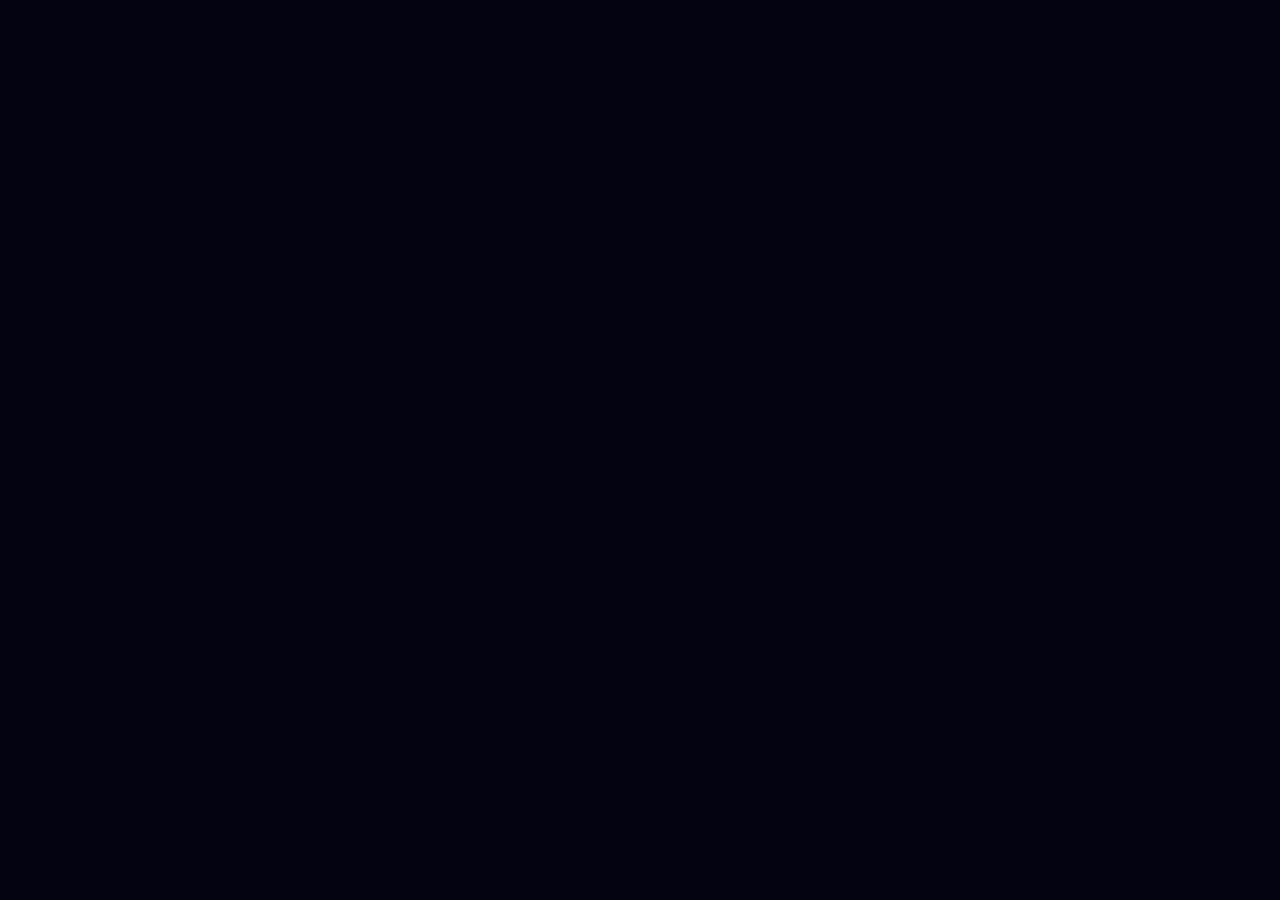
==== commit 76475a17: "Rebuild pd patch lab" ====
--- a/index.html
+++ b/index.html
@@ -3,438 +3,555 @@
 <head>
   <meta charset="utf-8" />
   <meta name="viewport" content="width=device-width,initial-scale=1" />
-  <title>Matrix Grid Vibration Lab</title>
-  <meta name="description" content="Neon grid 2D vibration simulator with sequencer + VJ mode" />
-  <style>html,body,#root{height:100%;background:#000;margin:0}</style>
-  <!-- Tailwind via CDN -->
+  <title>PRISMatrix / pd~ reactive grid mutations</title>
+  <meta name="description" content="Pure Data-inspired, audio-sculpted neon membrane riffs with ARGOPd, Ofelia, and EYESY DNA." />
+  <style>html,body,#root{height:100%;margin:0;background:#030312;color:#e0fffa;font-family:Inter,system-ui,sans-serif}</style>
   <script src="https://cdn.tailwindcss.com"></script>
-  <!-- React 18 UMD -->
   <script src="https://unpkg.com/react@18/umd/react.production.min.js"></script>
   <script src="https://unpkg.com/react-dom@18/umd/react-dom.production.min.js"></script>
-  <!-- Babel for JSX (no-build) -->
   <script src="https://unpkg.com/@babel/standalone/babel.min.js"></script>
 </head>
 <body class="bg-black">
   <div id="root"></div>
-
-  <!-- JSX app. IMPORTANT: data-presets enables JSX/ES transform in-browser -->
   <script type="text/babel" data-presets="react,env">
-    const {useEffect,useRef,useState} = React;
-
-    const clamp = (x, a, b) => (x < a ? a : x > b ? b : x);
-    function useRaf(callback, running) {
-      const cb = useRef(callback);
-      const run = useRef(running);
-      useEffect(() => { cb.current = callback; }, [callback]);
-      useEffect(() => { run.current = running; }, [running]);
-      useEffect(() => {
-        let id;
-        const loop = () => { if (run.current) cb.current?.(); id = requestAnimationFrame(loop); };
-        id = requestAnimationFrame(loop);
-        return () => cancelAnimationFrame(id);
-      }, []);
-    }
-
-    function MatrixVibrationLab() {
-      // --- params ---
-      const [engine, setEngine] = useState('membrane');
-      const [N, setN] = useState(160);
-      const [c, setC] = useState(0.35);
-      const [k, setK] = useState(0.010);
-      const [gamma, setGamma] = useState(0.010);
-      const [boundary, setBoundary] = useState('fixed');
-      const [stepsPerFrame, setStepsPerFrame] = useState(1);
-      const [ampScale, setAmpScale] = useState(1.2);
-      const [running, setRunning] = useState(true);
-      const [showFPS, setShowFPS] = useState(true);
-
-      // brush
-      const [brushRadius, setBrushRadius] = useState(6);
-      const [brushPower, setBrushPower] = useState(1.0);
-
-      // visual
-      const [gridOn, setGridOn] = useState(true);
-      const [gridOpacity, setGridOpacity] = useState(0.18);
-      const [gridGlow, setGridGlow] = useState(6);
-
-      // sequencer
-      const [seqOn, setSeqOn] = useState(false);
-      const [seqMode, setSeqMode] = useState('random');
-      const [seqInterval, setSeqInterval] = useState(0.25);
-      const [seqRadius, setSeqRadius] = useState(6);
-      const [seqPower, setSeqPower] = useState(1.2);
-      const [seqCols, setSeqCols] = useState(8);
-      const [seqRows, setSeqRows] = useState(8);
-      const [seqJitter, setSeqJitter] = useState(0.2);
-      const [seqZigzag, setSeqZigzag] = useState(true);
-      const gridStepRef = useRef(0);
-
-      // VJ/fullscreen
-      const [vjMode, setVjMode] = useState(false);
-      const [isFs, setIsFs] = useState(false);
-
-      // canvas/buffers
-      const canvasRef = useRef(null);
-      const containerRef = useRef(null);
-      const gridRef = useRef(null);
-      const dpiRef = useRef(window.devicePixelRatio || 1);
-      const buffers = useRef({ uPrev:null,uCurr:null,uNext:null,lap1:null,lap2:null });
-      const fps = useRef({ last: performance.now(), frames:0, fps:0 });
-
-      // listeners
-      useEffect(() => {
-        const onResize = () => { dpiRef.current = window.devicePixelRatio || 1; sizeCanvas(); drawGridOverlay(); };
-        const onFs = () => { setIsFs(!!document.fullscreenElement); sizeCanvas(); drawGridOverlay(); };
+    const { useEffect, useRef, useState } = React;
+
+    const clamp = (x,a,b)=>Math.min(Math.max(x,a),b);
+    const lerp = (a,b,t)=>a+(b-a)*t;
+    const TAU = Math.PI*2;
+    const hslToRgb = (h,s,l)=>{
+      const a=s*Math.min(l,1-l);
+      const f=n=>{const k=(n+h*6)%6;return l-a*Math.max(Math.min(k,4-k,1),-1)};
+      return [f(0),f(2/3),f(1/3)].map(v=>Math.round(v*255));
+    };
+
+    const useRaf = (fn, active=true)=>{
+      const ref=useRef(fn); const running=useRef(active);
+      useEffect(()=>{ref.current=fn;},[fn]);
+      useEffect(()=>{running.current=active;},[active]);
+      useEffect(()=>{
+        let id; const loop=()=>{ if(running.current) ref.current?.(); id=requestAnimationFrame(loop); };
+        id=requestAnimationFrame(loop); return()=>cancelAnimationFrame(id);
+      },[]);
+    };
+
+    const createField = (n)=>({ u:new Float32Array(n*n), v:new Float32Array(n*n) });
+    const idx=(n,x,y)=>y*n+x;
+
+    const laplace = (n, src, out, mode='wrap')=>{
+      const wrap=(x, max)=>{if(x<0) return max-1; if(x>=max) return 0; return x;};
+      for(let y=0;y<n;y++){
+        for(let x=0;x<n;x++){
+          const i=idx(n,x,y);
+          const xm = mode==='wrap'?wrap(x-1,n):clamp(x-1,0,n-1);
+          const xp = mode==='wrap'?wrap(x+1,n):clamp(x+1,0,n-1);
+          const ym = mode==='wrap'?wrap(y-1,n):clamp(y-1,0,n-1);
+          const yp = mode==='wrap'?wrap(y+1,n):clamp(y+1,0,n-1);
+          const u=src[i];
+          out[i] = src[idx(n,xm,y)] + src[idx(n,xp,y)] + src[idx(n,x,ym)] + src[idx(n,x,yp)] - 4*u;
+        }
+      }
+    };
+
+    const makePdOps = (state, t, dt, audioE)=>({
+      metro:(id,hz)=>{
+        const key=`${id}:acc`;
+        state[key]=(state[key]||0)+dt;
+        const p=Math.max(0.001,1/Math.max(0.001,hz));
+        if(state[key]>=p){ state[key]-=p; return 1; }
+        return 0;
+      },
+      osc:(id,freq)=>{
+        const key=`${id}:phase`;
+        state[key]=(state[key]||0)+freq*dt;
+        state[key]%=1;
+        return Math.sin(TAU*state[key]);
+      },
+      phasor:(id,freq)=>{
+        const key=`${id}:phase`;
+        state[key]=(state[key]||0)+freq*dt;
+        state[key]%=1;
+        return state[key];
+      },
+      lag:(id,val,coef=0.82)=>{
+        const key=`${id}:lag`;
+        state[key]=(state[key]??val);
+        state[key]=lerp(state[key],val,1-coef);
+        return state[key];
+      },
+      noise:()=>Math.random()*2-1,
+      sh:(id,src,gate=0.5)=>{
+        const key=`${id}:hold`;
+        const open=Math.random()<clamp(gate,0,1);
+        if(open) state[key]=src;
+        return state[key]??src;
+      },
+      env:(id,gate,attack=0.04,decay=0.25)=>{
+        const key=`${id}:env`;
+        state[key]=(state[key]||0)+((gate?1:0)-(state[key]||0))* (gate? (1-attack): (1-decay));
+        return state[key];
+      },
+    });
+
+    const runPdGraph = (graph, pd, t, dt, audioE, state)=>{
+      const memo={};
+      state.__graphMap = state.__graphMap || Object.fromEntries(graph.map(n=>[n.id,n]));
+      const nodes=state.__graphMap;
+      const evalNode=(id)=>{
+        if(memo[id]!==undefined) return memo[id];
+        const node=nodes[id]; if(!node) return 0;
+        const ins=(node.inputs||[]).map(evalNode);
+        let out=0;
+        switch(node.type){
+          case 'audio': out=audioE; break;
+          case 'const': out=node.value??0; break;
+          case 'metro': out=pd.metro(id, node.hz||1); break;
+          case 'osc~': {
+            const freq=Math.abs((node.hz||1)+ (node.fm||0)*(ins[0]||0) + (node.audioMod||0)*audioE);
+            const amp=(node.amp??1)* (node.inputs?.length? ins[ins.length-1]||1:1);
+            out=pd.osc(id,freq)*amp; break;
+          }
+          case 'phasor~': {
+            const freq=Math.abs((node.hz||1)+(node.fm||0)*(ins[0]||0)+(node.audioMod||0)*audioE);
+            out=pd.phasor(id, freq); break;
+          }
+          case 'env~': {
+            const gate=ins[0]!==undefined?ins[0]:audioE>0.02;
+            out=pd.env(id, gate> (node.thresh??0.4), node.attack??0.03, node.decay??0.2); break;
+          }
+          case 'lag~': out=pd.lag(id, ins[0]||0, node.coef??0.85); break;
+          case 'noise~': out=pd.noise(); break;
+          case 'sh~': out=pd.sh(id, ins[0]||0, ins[1]!==undefined?ins[1]:node.gate??0.4); break;
+          case 'mul': out=ins.reduce((a,b)=>a*b, node.gain??1); break;
+          case 'add': out=ins.reduce((a,b)=>a+b, node.bias??0); break;
+          case 'mix': out=ins.length?ins.reduce((a,b)=>a+b,0)/ins.length:0; break;
+          case 'fold~': out=Math.tanh((ins[0]||0)*(node.drive??1)); break;
+          case 'bp~': {
+            const freq=Math.abs(node.hz||2);
+            const key=`${id}:bp`;
+            const prev=state[key]||0; const alpha=clamp(freq*dt,0,1);
+            const input=ins[0]||0;
+            const y = prev + alpha*(input - prev) + (node.resonance??0.2)*(prev-(state[`${id}:prevIn`]||0));
+            state[`${id}:prevIn`]=input; state[key]=y; out=y*(node.amp??1);
+            break;
+          }
+          default: out=0;
+        }
+        memo[id]=out; return out;
+      };
+      graph.forEach(n=>evalNode(n.id));
+      return memo;
+    };
+
+    const patchLibrary = {
+      pd_argo_flux: {
+        name: 'pd~ AR↯GO flux',
+        hint: 'metro → osc~ → fold~ → bp~ sending diagonals and bass shocks (ARGOPd pulse)',
+        graph: [
+          {id:'aud', type:'audio'},
+          {id:'metroA', type:'metro', hz:1.3},
+          {id:'metroB', type:'metro', hz:0.65},
+          {id:'bass', type:'osc~', hz:0.18, fm:0.15, inputs:['aud']},
+          {id:'warp', type:'phasor~', hz:0.08, audioMod:0.24},
+          {id:'burst', type:'sh~', gate:0.5, inputs:['aud','metroB']},
+          {id:'drive', type:'fold~', drive:2.4, inputs:['bass']},
+          {id:'sweep', type:'add', inputs:['warp','drive'], bias:0},
+          {id:'mainEnv', type:'env~', inputs:['metroA'], attack:0.06, decay:0.35},
+          {id:'color', type:'lag~', coef:0.9, inputs:['sweep']},
+          {id:'bp', type:'bp~', hz:3.6, resonance:0.35, inputs:['burst']},
+        ],
+        step: ({n, field, lap, audioE, t, dt, state})=>{
+          const {u,v}=field; const len=n*n; const pd=makePdOps(state, t, dt, audioE);
+          const values=runPdGraph(patchLibrary.pd_argo_flux.graph, pd, t, dt, audioE, state);
+          const diagTilt = values.warp*0.6 + values.drive*0.2;
+          for(let i=0;i<len;i++){
+            const acc = 0.22*lap[i] - 0.01*u[i];
+            const diag = ((i%n)+(Math.floor(i/n)))/n;
+            const wobble = Math.sin((diag+diagTilt)*TAU + t*1.8)*0.08;
+            v[i]=(v[i]+acc+wobble)*(0.986 - 0.06*audioE);
+            u[i]+=v[i];
+          }
+          if(values.metroA){
+            const cx=Math.random()*n; const cy=Math.random()*n; const r=Math.floor(lerp(8,28, clamp(audioE*1.6,0,1))); const r2=r*r;
+            for(let y=Math.max(0,cy-r);y<Math.min(n,cy+r);y++) for(let x=Math.max(0,cx-r);x<Math.min(n,cx+r);x++){
+              const d2=(x-cx)*(x-cx)+(y-cy)*(y-cy); if(d2<=r2){
+                u[idx(n,x,y)] += (1+audioE*2.2)*Math.exp(-d2/(0.32*r2+1e-3));
+              }
+            }
+          }
+          if(values.metroB){
+            const lane=Math.floor(values.warp*n);
+            for(let x=0;x<n;x++){ u[idx(n,x,lane)] += (0.6+audioE*1.4)*(0.6+values.drive*0.8); }
+          }
+          if(Math.random()<0.2+audioE*0.5){
+            const y=Math.floor(lerp(0,n,values.sweep%1));
+            for(let x=0;x<n;x++){ u[idx(n,x,y)] += (0.4+values.mainEnv*1.2)*(values.bp*0.6+0.4); }
+          }
+          state.__colorMod = values.color;
+        }
+      },
+      pd_ofelia_bloom: {
+        name: 'pd~ Ofelia bloom',
+        hint: 'noise~ → samp-hold → env~ into cellular reaction bloom (Ofelia shader nods)',
+        graph: [
+          {id:'aud', type:'audio'},
+          {id:'metro', type:'metro', hz:2.1},
+          {id:'noise', type:'noise~'},
+          {id:'hold', type:'sh~', gate:0.42, inputs:['noise','aud']},
+          {id:'env', type:'env~', attack:0.08, decay:0.42, inputs:['metro']},
+          {id:'drift', type:'lag~', coef:0.93, inputs:['hold']},
+          {id:'grain', type:'bp~', hz:5.5, resonance:0.2, inputs:['drift']},
+          {id:'osc', type:'osc~', hz:0.11, fm:0.14, inputs:['aud']},
+          {id:'spray', type:'mix', inputs:['grain','osc','env']},
+        ],
+        step: ({n, field, lap, audioE, t, dt, state})=>{
+          const {u,v}=field; const len=n*n; const pd=makePdOps(state, t, dt, audioE);
+          const values=runPdGraph(patchLibrary.pd_ofelia_bloom.graph, pd, t, dt, audioE, state);
+          for(let i=0;i<len;i++){
+            const reaction = u[i]*(1-u[i]) - v[i];
+            const sinus = Math.sin(t*0.7 + i*0.002 + values.drift*0.9);
+            const diff = 0.2*lap[i] + 0.05*sinus;
+            v[i] = clamp(v[i] + diff*0.6 + values.env*0.35*values.noise, -2,2);
+            u[i] = clamp(u[i] + (reaction+v[i])*0.28 + values.grain*0.08, -1.6,1.6);
+          }
+          const cells=6; const cellSize=Math.floor(n/cells);
+          for(let gy=0;gy<cells;gy++) for(let gx=0;gx<cells;gx++){
+            if((gx+gy+t*0.2)%2<1.2){
+              const cx=(gx+0.3+Math.random()*0.5)*cellSize; const cy=(gy+0.3+Math.random()*0.5)*cellSize;
+              const r=Math.floor(lerp(4,14, clamp(values.env+audioE*0.8,0,1))); const r2=r*r;
+              for(let y=Math.max(0,cy-r);y<Math.min(n,cy+r);y++) for(let x=Math.max(0,cx-r);x<Math.min(n,cx+r);x++){
+                const d2=(x-cx)*(x-cx)+(y-cy)*(y-cy); if(d2<=r2){
+                  u[idx(n,x,y)] += (0.4+values.spray*0.8)*(0.6+audioE*0.6)*Math.exp(-d2/(0.35*r2+1e-3));
+                }
+              }
+            }
+          }
+          state.__colorMod = values.spray;
+        }
+      },
+      pd_eyesy_scanlines: {
+        name: 'pd~ EYESY scanlines',
+        hint: 'phasor~ sweeps + metro bursts + tilt lag (EYESY-style vector stripes)',
+        graph: [
+          {id:'aud', type:'audio'},
+          {id:'sweep', type:'phasor~', hz:0.14, audioMod:0.5},
+          {id:'tilt', type:'lag~', coef:0.9, inputs:['sweep']},
+          {id:'burst', type:'metro', hz:3.6},
+          {id:'env', type:'env~', attack:0.04, decay:0.28, inputs:['burst']},
+          {id:'noise', type:'noise~'},
+          {id:'grain', type:'bp~', hz:4.4, resonance:0.3, inputs:['noise']},
+          {id:'mix', type:'mix', inputs:['grain','env','aud']},
+        ],
+        step: ({n, field, lap, audioE, t, dt, state})=>{
+          const {u,v}=field; const len=n*n; const pd=makePdOps(state, t, dt, audioE);
+          const values=runPdGraph(patchLibrary.pd_eyesy_scanlines.graph, pd, t, dt, audioE, state);
+          const drive = 0.12 + audioE*0.6;
+          for(let i=0;i<len;i++){
+            const x=i%n;
+            const line = Math.sin((x/n)*TAU*0.4 + t*1.9 + values.tilt*1.6);
+            const accel = 0.08*lap[i] + line*drive + values.mix*0.12;
+            v[i] = v[i]*0.95 + accel;
+            u[i] = u[i]*0.94 + v[i];
+          }
+          const scanY = Math.floor(values.sweep*n);
+          const height = Math.max(2, Math.floor(lerp(4, n/5, audioE+values.env*0.8)));
+          for(let y=scanY; y<Math.min(n, scanY+height); y++) for(let x=0;x<n;x++){
+            u[idx(n,x,y)] += drive*0.85 + values.env*0.4;
+          }
+          if(values.burst){
+            const cx=Math.random()*n; const cy=Math.random()*n; const r=Math.floor(lerp(5,16, audioE+values.env*0.5)); const r2=r*r;
+            for(let y=Math.max(0,cy-r); y<Math.min(n,cy+r); y++) for(let x=Math.max(0,cx-r); x<Math.min(n,cx+r); x++){
+              const d2=(x-cx)*(x-cx)+(y-cy)*(y-cy); if(d2<=r2){ u[idx(n,x,y)] += (1+audioE*2)*Math.exp(-d2/(0.3*r2+1e-3)); }
+            }
+          }
+          state.__colorMod = values.mix;
+        }
+      },
+    };
+
+    const palettes = {
+      liminal: { name:'Liminal Neon', fn:(h)=>[h, 0.85, 0.55] },
+      tropic: { name:'Tropic Acid', fn:(h)=>[(h+0.12)%1, 0.95, 0.5] },
+      noir: { name:'Noir Plasma', fn:(h)=>[(h+0.6)%1, 0.8, 0.42] },
+    };
+
+    function PrismatrixApp(){
+      const [n,setN]=useState(192);
+      const [mode,setMode]=useState('pd_argo_flux');
+      const [palette,setPalette]=useState('liminal');
+      const [gridGlow,setGridGlow]=useState(0.14);
+      const [tilt,setTilt]=useState(8);
+      const [running,setRunning]=useState(true);
+      const [micOn,setMicOn]=useState(false);
+      const [status,setStatus]=useState('idle');
+      const [fps,setFps]=useState(0);
+      const [grain,setGrain]=useState(0.18);
+      const canvasRef=useRef(null);
+      const overlayRef=useRef(null);
+      const fieldRef=useRef(createField(n));
+      const lapRef=useRef(new Float32Array(n*n));
+      const patchStateRef=useRef({});
+      const audioRef=useRef({ctx:null, analyser:null, data:null, stream:null});
+      const energyRef=useRef(0);
+      const lastTick=useRef(performance.now());
+      const tRef=useRef(0);
+
+      useEffect(()=>{
+        fieldRef.current=createField(n);
+        lapRef.current=new Float32Array(n*n);
+        resizeCanvas();
+        drawGrid();
+      },[n]);
+
+      const resizeCanvas=()=>{
+        const c=canvasRef.current, o=overlayRef.current; if(!c||!o) return;
+        const parent=c.parentElement; const size=Math.min(parent.clientWidth, parent.clientHeight);
+        const dpr=window.devicePixelRatio||1; const px=Math.max(420, size);
+        c.style.width=o.style.width=px+'px'; c.style.height=o.style.height=px+'px';
+        c.width=o.width=Math.round(px*dpr); c.height=o.height=Math.round(px*dpr);
+        c.getContext('2d').imageSmoothingEnabled=false;
+      };
+
+      useEffect(()=>{
+        const onResize=()=>{resizeCanvas(); drawGrid();};
         window.addEventListener('resize', onResize);
-        document.addEventListener('fullscreenchange', onFs);
-        return () => { window.removeEventListener('resize', onResize); document.removeEventListener('fullscreenchange', onFs); };
-      }, []);
-
-      // allocate buffers
-      useEffect(() => {
-        const len = N*N;
-        buffers.current.uPrev = new Float32Array(len);
-        buffers.current.uCurr = new Float32Array(len);
-        buffers.current.uNext = new Float32Array(len);
-        buffers.current.lap1 = new Float32Array(len);
-        buffers.current.lap2 = new Float32Array(len);
-        buffers.current.uPrev.fill(0);
-        buffers.current.uCurr.fill(0);
-        buffers.current.uNext.fill(0);
-        sizeCanvas();
-        drawGridOverlay();
-      }, [N, engine]);
-
-      // math helpers
-      const idx = (x,y)=> y*N + x;
-      const sample = (arr, x, y) => {
-        if (boundary === 'periodic') { const xx=(x+N)%N, yy=(y+N)%N; return arr[idx(xx,yy)]; }
-        else if (boundary === 'reflective') { const xx=x<0?0:x>=N?N-1:x, yy=y<0?0:y>=N?N-1:y; return arr[idx(xx,yy)]; }
-        else { if (x<0||y<0||x>=N||y>=N) return 0; return arr[idx(x,y)]; }
+        resizeCanvas(); drawGrid();
+        return()=>window.removeEventListener('resize', onResize);
+      },[]);
+
+      const drawGrid=()=>{
+        const o=overlayRef.current; if(!o) return;
+        const g=o.getContext('2d'); const {width:W,height:H}=o; g.clearRect(0,0,W,H);
+        g.strokeStyle=`rgba(0,255,200,${gridGlow})`; g.lineWidth=1; g.shadowColor='rgba(0,255,200,0.6)'; g.shadowBlur=14*gridGlow;
+        const stepX=W/n, stepY=H/n; const step=Math.max(1, Math.floor(Math.min(stepX, stepY)));
+        for(let x=0;x<=n;x+=Math.max(1,Math.floor(n/24))){
+          const px=Math.round(x*stepX)+0.5; g.beginPath(); g.moveTo(px,0); g.lineTo(px,H); g.stroke();
+        }
+        for(let y=0;y<=n;y+=Math.max(1,Math.floor(n/24))){
+          const py=Math.round(y*stepY)+0.5; g.beginPath(); g.moveTo(0,py); g.lineTo(W,py); g.stroke();
+        }
       };
-      const lap = (src, out) => {
-        for (let y=0;y<N;y++) for (let x=0;x<N;x++) {
-          const u=src[idx(x,y)], l=sample(src,x-1,y), r=sample(src,x+1,y), u1=sample(src,x,y-1), d1=sample(src,x,y+1);
-          out[idx(x,y)] = l + r + u1 + d1 - 4*u;
-        }
+
+      useEffect(()=>{drawGrid();},[gridGlow,n]);
+
+      useEffect(()=>{
+        const clean=()=>{
+          const {stream,ctx}=audioRef.current; if(stream) stream.getTracks().forEach(t=>t.stop()); if(ctx) ctx.close();
+          audioRef.current={ctx:null, analyser:null, data:null, stream:null}; energyRef.current=0; setStatus('idle');
+        };
+        if(!micOn){ clean(); return; }
+        setStatus('request mic'); let cancelled=false;
+        (async()=>{
+          try{
+            const stream=await navigator.mediaDevices.getUserMedia({audio:true}); if(cancelled) return;
+            const ctx=new AudioContext(); const src=ctx.createMediaStreamSource(stream); const analyser=ctx.createAnalyser();
+            analyser.fftSize=1024; analyser.smoothingTimeConstant=0.7; src.connect(analyser);
+            audioRef.current={ctx, analyser, data:new Uint8Array(analyser.frequencyBinCount), stream}; setStatus('listening');
+          }catch(e){console.warn(e); setStatus('denied'); setMicOn(false);}
+        })();
+        return()=>{cancelled=true; clean();};
+      },[micOn]);
+
+      useRaf(()=>{
+        const now=performance.now(); const dt=(now-lastTick.current)/1000; lastTick.current=now; tRef.current+=dt;
+        const {ctx,analyser,data}=audioRef.current;
+        if(ctx&&analyser&&data){ analyser.getByteFrequencyData(data); let sum=0,bass=0; const bassBins=18;
+          for(let i=0;i<data.length;i++){ sum+=data[i]; if(i<bassBins) bass+=data[i]; }
+          const norm=sum/(data.length*255); const bassNorm=bass/(bassBins*255);
+          energyRef.current = lerp(energyRef.current, Math.pow(norm,0.8)+bassNorm*0.4, 0.15);
+        } else { energyRef.current*=0.93; }
+
+        const nCurr=n; const {u,v}=fieldRef.current; const lap=lapRef.current;
+        laplace(nCurr,u,lap,'wrap');
+        const patch=patchLibrary[mode];
+        const patchState = patchStateRef.current[mode] || (patchStateRef.current[mode]={});
+        patch.step({n:nCurr, field:fieldRef.current, lap, audioE:clamp(energyRef.current,0,1), t:tRef.current, dt, state:patchState});
+
+        const c=canvasRef.current; if(!c) return; const ctx2=c.getContext('2d'); const W=c.width, H=c.height; const img=ctx2.createImageData(W,H);
+        const paletteFn=palettes[palette].fn; const tiltR=tilt/180*Math.PI;
+        const sin=Math.sin(tiltR), cos=Math.cos(tiltR);
+        const energy=clamp(energyRef.current,0,1);
+        const colorMod = (patchStateRef.current[mode]?.__colorMod)||0;
+        const scaleFactor=1+energy*0.35;
+        for(let y=0;y<H;y++){
+          for(let x=0;x<W;x++){
+            const nx=(x/W-0.5), ny=(y/H-0.5);
+            const rx = (nx*cos - ny*sin)*scaleFactor + 0.5;
+            const ry = (nx*sin + ny*cos)*scaleFactor + 0.5;
+            const gx=clamp(Math.floor(rx*nCurr),0,nCurr-1);
+            const gy=clamp(Math.floor(ry*nCurr),0,nCurr-1);
+            const val=u[idx(nCurr,gx,gy)];
+            const mag=clamp(Math.abs(val)*0.6 + energy*0.3 + Math.abs(colorMod)*0.15,0,1.5);
+            const hue=(0.62 + 0.3*Math.sin(tRef.current*0.4 + nx*4 + ny*2) + 0.25*val + energy*0.2 + colorMod*0.2)%1;
+            const [r,g,b]=hslToRgb(...paletteFn((hue+1)%1));
+            const grainJitter=(Math.random()-0.5)*grain*255;
+            const i=(y*W+x)*4; img.data[i]=clamp(r+mag*80+grainJitter,0,255);
+            img.data[i+1]=clamp(g+mag*120+grainJitter,0,255); img.data[i+2]=clamp(b+mag*160+grainJitter,0,255); img.data[i+3]=255;
+          }
+        }
+        ctx2.putImageData(img,0,0);
+
+        if(Math.random()<0.08){ setFps(1/dt); }
+      }, running);
+
+      const perturb = ()=>{
+        const {u,v}=fieldRef.current; for(let i=0;i<u.length;i++){ u[i]= (Math.random()-0.5)*0.6; v[i]=0; }
       };
-      const stepMembrane = (r,g) => {
-        const {uPrev,uCurr,uNext,lap1}=buffers.current; lap(uCurr,lap1); const L=N*N;
-        for (let i=0;i<L;i++){ const u=uCurr[i], up=uPrev[i]; uNext[i]=clamp(2*u - up + r*lap1[i] - g*(u-up), -100, 100); }
-        buffers.current.uPrev=uCurr; buffers.current.uCurr=uNext; buffers.current.uNext=uPrev;
-      };
-      const stepPlate = (kk,g) => {
-        const {uPrev,uCurr,uNext,lap1,lap2}=buffers.current; lap(uCurr,lap1); lap(lap1,lap2); const L=N*N;
-        for (let i=0;i<L;i++){ const u=uCurr[i], up=uPrev[i]; uNext[i]=clamp(2*u - up + kk*lap2[i] - g*(u-up), -100, 100); }
-        buffers.current.uPrev=uCurr; buffers.current.uCurr=uNext; buffers.current.uNext=uPrev;
-      };
-      const paintImpulse = (cx,cy,r,p) => {
-        const {uCurr}=buffers.current; const r2=r*r;
-        const minX=Math.max(0,Math.floor(cx-r)), maxX=Math.min(N-1,Math.ceil(cx+r));
-        const minY=Math.max(0,Math.floor(cy-r)), maxY=Math.min(N-1,Math.ceil(cy+r));
-        for (let y=minY;y<=maxY;y++) for (let x=minX;x<=maxX;x++){
-          const dx=x-cx, dy=y-cy, d2=dx*dx+dy*dy; if (d2<=r2){ const w=Math.exp(-d2/(0.5*r2+1e-6)); uCurr[idx(x,y)]+=p*w; }
-        }
-      };
-
-      // sequencer tick
-      const triggerSequencer = () => {
-        if (seqMode==='random') {
-          const x=Math.floor(Math.random()*N), y=Math.floor(Math.random()*N);
-          paintImpulse(x,y,seqRadius,seqPower);
-        } else {
-          const total=Math.max(1, seqCols*seqRows);
-          let i=gridStepRef.current%total; gridStepRef.current=(gridStepRef.current+1)%total;
-          let gx=i%seqCols, gy=Math.floor(i/seqCols);
-          if (seqZigzag && gy%2===1) gx=seqCols-1-gx;
-          const cellW=N/seqCols, cellH=N/seqRows, cellMin=Math.min(cellW,cellH);
-          const jAmp=seqJitter*0.5*cellMin;
-          let cx=(gx+0.5)*cellW + (Math.random()*2-1)*jAmp;
-          let cy=(gy+0.5)*cellH + (Math.random()*2-1)*jAmp;
-          const x=clamp(Math.round(cx),0,N-1), y=clamp(Math.round(cy),0,N-1);
-          paintImpulse(x,y,seqRadius,seqPower);
-        }
-      };
-      useEffect(() => {
-        if (!seqOn) return;
-        const ms = Math.max(20, Math.floor(seqInterval*1000));
-        const id = setInterval(()=>{ if (running) triggerSequencer(); }, ms);
-        return () => clearInterval(id);
-      }, [seqOn, seqInterval, seqMode, seqRadius, seqPower, seqCols, seqRows, seqJitter, seqZigzag, N, running]);
-
-      // canvas sizing & grid
-      const sizeCanvas = () => {
-        const canvas=canvasRef.current, parent=containerRef.current; if(!canvas||!parent) return;
-        const rect = parent.getBoundingClientRect();
-        const size = Math.min(rect.width, 760), dpr=dpiRef.current;
-        canvas.style.width = size+'px'; canvas.style.height=size+'px';
-        canvas.width=Math.round(size*dpr); canvas.height=Math.round(size*dpr);
-        canvas.style.imageRendering='pixelated';
-      };
-      const drawGridOverlay = () => {
-        const canvas=canvasRef.current; if (!canvas) return;
-        const W=canvas.width, H=canvas.height;
-        const grid=document.createElement('canvas'); grid.width=W; grid.height=H;
-        const g=grid.getContext('2d'); g.clearRect(0,0,W,H);
-        const stepX=W/N, stepY=H/N;
-        g.strokeStyle = `rgba(0,255,140,${gridOpacity})`;
-        g.lineWidth = Math.max(1, Math.floor(Math.min(stepX, stepY) * 0.02));
-        g.shadowColor='rgba(0,255,140,0.7)'; g.shadowBlur=gridGlow;
-        for (let i=0;i<=N;i++){ const x=Math.round(i*stepX)+0.5; g.beginPath(); g.moveTo(x,0); g.lineTo(x,H); g.stroke(); }
-        for (let j=0;j<=N;j++){ const y=Math.round(j*stepY)+0.5; g.beginPath(); g.moveTo(0,y); g.lineTo(W,y); g.stroke(); }
-        gridRef.current=grid;
-      };
-
-      // pointer input
-      useEffect(() => {
-        const canvas=canvasRef.current; if (!canvas) return; let drawing=false;
-        const toCell = (e) => {
-          const rect = canvas.getBoundingClientRect();
-          const x = Math.floor(((e.clientX-rect.left)/rect.width)*N);
-          const y = Math.floor(((e.clientY-rect.top)/rect.height)*N);
-          return {x,y};
+      const clearField=()=>{ const {u,v}=fieldRef.current; u.fill(0); v.fill(0); };
+
+      useEffect(()=>{ patchStateRef.current[mode]={}; perturb(); },[mode]);
+      useEffect(()=>{
+        const onKey=(e)=>{ if(e.code==='Space'){ e.preventDefault(); setRunning(v=>!v);} };
+        window.addEventListener('keydown', onKey);
+        return()=>window.removeEventListener('keydown', onKey);
+      },[]);
+      useEffect(()=>{
+        const c=canvasRef.current; if(!c) return;
+        let pressing=false;
+        const toCell=(e)=>{
+          const rect=c.getBoundingClientRect();
+          const x=Math.floor(((e.clientX-rect.left)/rect.width)*n);
+          const y=Math.floor(((e.clientY-rect.top)/rect.height)*n);
+          return {x:clamp(x,0,n-1), y:clamp(y,0,n-1)};
         };
-        const down=(e)=>{ drawing=true; const {x,y}=toCell(e); paintImpulse(x,y,brushRadius,brushPower); };
-        const move=(e)=>{ if(!drawing) return; const {x,y}=toCell(e); paintImpulse(x,y,brushRadius,brushPower*0.5); };
-        const up=()=>{ drawing=false; };
-        canvas.addEventListener('pointerdown',down);
-        window.addEventListener('pointermove',move);
-        window.addEventListener('pointerup',up);
-        return ()=>{ canvas.removeEventListener('pointerdown',down); window.removeEventListener('pointermove',move); window.removeEventListener('pointerup',up); };
-      }, [N, brushRadius, brushPower]);
-
-      // shortcuts
-      useEffect(() => {
-        const onKey=(e)=>{
-          if (e.key===' ') { e.preventDefault(); setRunning(v=>!v); }
-          if (e.key.toLowerCase()==='f') { toggleFullscreen(); }
-          if (e.key.toLowerCase()==='v') { setVjMode(v=>!v); setTimeout(()=>{ sizeCanvas(); drawGridOverlay(); },0); }
+        const paint=(x,y)=>{
+          const {u}=fieldRef.current; const r=6, r2=r*r;
+          for(let yy=Math.max(0,y-r);yy<Math.min(n,y+r);yy++){
+            for(let xx=Math.max(0,x-r);xx<Math.min(n,x+r);xx++){
+              const d2=(xx-x)*(xx-x)+(yy-y)*(yy-y); if(d2<=r2){ u[idx(n,xx,yy)] += Math.exp(-d2/(0.4*r2)); }
+            }
+          }
         };
-        window.addEventListener('keydown', onKey);
-        return ()=> window.removeEventListener('keydown', onKey);
-      }, []);
-
-      // render loop
-      useRaf(() => {
-        for (let s=0;s<stepsPerFrame;s++){
-          if (engine==='membrane') stepMembrane(clamp(c*c,0,0.5), gamma);
-          else stepPlate(clamp(k,0,0.02), gamma);
-        }
-        const canvas=canvasRef.current; if(!canvas) return;
-        const ctx=canvas.getContext('2d'); const W=canvas.width,H=canvas.height;
-        ctx.fillStyle='#000'; ctx.fillRect(0,0,W,H);
-        const {uCurr}=buffers.current; const img=ctx.createImageData(W,H);
-        for (let py=0;py<H;py++){
-          const gy=Math.floor((py/H)*N);
-          for (let px=0;px<W;px++){
-            const gx=Math.floor((px/W)*N); const v=uCurr[idx(gx,gy)];
-            const intensity=clamp(Math.abs(v)/ampScale,0,1);
-            const sgn=v>=0?1.0:0.7;
-            const gval=Math.pow(intensity,0.55)*255;
-            const r=gval*0.08*sgn, b=gval*0.18*(1-0.3*sgn);
-            const o=(py*W+px)*4; img.data[o]=r|0; img.data[o+1]=gval|0; img.data[o+2]=b|0; img.data[o+3]=255;
-          }
-        }
-        ctx.putImageData(img,0,0);
-        if (gridOn && gridRef.current) {
-          ctx.globalCompositeOperation='screen';
-          ctx.drawImage(gridRef.current,0,0);
-          ctx.globalCompositeOperation='source-over';
-        }
-        const now=performance.now(); fps.current.frames++;
-        if (now-fps.current.last>=500){ fps.current.fps=(fps.current.frames*1000)/(now-fps.current.last); fps.current.frames=0; fps.current.last=now; }
-      }, running);
-
-      // actions
-      const reset = ()=>{ buffers.current.uPrev.fill(0); buffers.current.uCurr.fill(0); buffers.current.uNext.fill(0); };
-      const randomize = ()=>{ const L=N*N; for (let i=0;i<L;i++) buffers.current.uCurr[i]=(Math.random()-0.5)*0.4; buffers.current.uPrev.set(buffers.current.uCurr); };
-      const presetDrop = ()=>{ paintImpulse(Math.floor(N/2),Math.floor(N/2),Math.floor(N*0.08),2.0); };
-      const presetTwoSources = ()=>{ paintImpulse(Math.floor(N*0.33),Math.floor(N/2),Math.floor(N*0.05),1.5); paintImpulse(Math.floor(N*0.66),Math.floor(N/2),Math.floor(N*0.05),1.5); };
-      const presetPlaneWave = ()=>{ const {uCurr,uPrev}=buffers.current; const amp=1.0; for(let y=0;y<N;y++) for(let x=0;x<N;x++){ const phase=(x/N)*Math.PI*4; uCurr[idx(x,y)]=amp*Math.sin(phase);} uPrev.set(uCurr); };
-      const exportPNG = ()=>{ const c=canvasRef.current; const a=document.createElement('a'); a.download=`matrix_vibration_${engine}_${Date.now()}.png`; a.href=c.toDataURL('image/png'); a.click(); };
-      const toggleFullscreen = async()=>{ try { if(!document.fullscreenElement){ await containerRef.current?.requestFullscreen?.({navigationUI:'hide'});} else { await document.exitFullscreen(); } } catch(e){ console.warn('Fullscreen not available',e);} };
-
-      useEffect(()=>{ sizeCanvas(); drawGridOverlay(); }, [vjMode]);
-      useEffect(()=>{ drawGridOverlay(); }, [gridOn, gridOpacity, gridGlow, N]);
-
-      const BoundaryHint = () => {
-        const map = { fixed: 'Fixed (Dirichlet)', reflective: 'Reflective (Neumann)', periodic: 'Periodic (Wrap)' };
-        return <span className="text-xs text-emerald-400/70">{map[boundary]}</span>;
-      };
+        const onDown=(e)=>{pressing=true; const {x,y}=toCell(e); paint(x,y);};
+        const onMove=(e)=>{ if(!pressing) return; const {x,y}=toCell(e); paint(x,y); };
+        const onUp=()=>{pressing=false;};
+        c.addEventListener('pointerdown',onDown);
+        window.addEventListener('pointermove',onMove);
+        window.addEventListener('pointerup',onUp);
+        return()=>{c.removeEventListener('pointerdown',onDown); window.removeEventListener('pointermove',onMove); window.removeEventListener('pointerup',onUp);};
+      },[n]);
+
+      const activePatch = patchLibrary[mode];
+      const patchGraph = activePatch?.graph || [];
 
       return (
-        <div className={`w-full ${vjMode ? 'max-w-none' : 'max-w-[1200px]'} mx-auto p-4 text-emerald-200 bg-black/95 rounded-2xl shadow-[0_0_40px_#00ff8840]`}>
-          {!vjMode && (
-            <>
-              <h1 className="text-2xl font-bold tracking-wide mb-2 text-emerald-300">Matrix Grid Vibration Lab</h1>
-              <p className="text-sm text-emerald-400/80 mb-4">
-                Neon grid simulation of a vibrating 2D field. Click & drag to excite. PNG capture included.
-                Shortcuts: [Space]=Play/Pause, [F]=Fullscreen, [V]=VJ Mode
-              </p>
-            </>
-          )}
-
-          <div className="grid grid-cols-1 md:grid-cols-3 gap-4">
-            <div className={`${vjMode ? 'md:col-span-3' : 'md:col-span-2'}`}>
-              <div ref={containerRef} className="w-full flex items-center justify-center rounded-2xl p-2 bg-gradient-to-b from-black via-zinc-950 to-black border border-emerald-700/30 shadow-[0_0_80px_#00ff8820]">
-                <canvas ref={canvasRef} className="rounded-xl border border-emerald-700/40" />
+        <div className="min-h-screen bg-gradient-to-br from-black via-slate-950 to-black text-emerald-50">
+          <div className="max-w-6xl mx-auto px-4 py-6 space-y-6">
+            <header className="flex flex-col md:flex-row md:items-center md:justify-between gap-3">
+              <div>
+                <p className="text-xs uppercase tracking-[0.35em] text-emerald-400/80">ARGOPd / Ofelia / EYESY DNA</p>
+                <h1 className="text-3xl md:text-4xl font-black text-emerald-200">PRISMatrix — pd~ patch lab</h1>
+                <p className="text-sm text-emerald-300/80 max-w-2xl">
+                  Pure Data-style operator graphs driving the neon membrane: metro / osc~ / env~ / sh~ / bp~ nodes snap together into
+                  three brutalist patches. Built for mic-reactive VJ use — open this HTML, enable audio, and paint.
+                </p>
               </div>
-              <div className={`flex items-center gap-3 mt-3 flex-wrap ${vjMode ? 'justify-center' : ''}`}>
-                <button className="px-3 py-1.5 rounded-xl bg-emerald-600 hover:bg-emerald-500 text-black font-semibold shadow-[0_0_20px_#00ff88]" onClick={()=>setRunning(v=>!v)}>{running ? 'Pause' : 'Play'}</button>
-                <button className="px-3 py-1.5 rounded-xl bg-zinc-800 text-emerald-200 border border-emerald-700/40" onClick={()=>{ setRunning(false); if(engine==='membrane') stepMembrane(clamp(c*c,0,0.5), gamma); else stepPlate(clamp(k,0,0.02), gamma); }}>Step +1</button>
-                <button className="px-3 py-1.5 rounded-xl bg-zinc-800 text-emerald-200 border border-emerald-700/40" onClick={reset}>Reset</button>
-                <button className="px-3 py-1.5 rounded-xl bg-zinc-800 text-emerald-200 border border-emerald-700/40" onClick={randomize}>Random</button>
-                <button className="px-3 py-1.5 rounded-xl bg-emerald-700 text-black" onClick={presetDrop}>Drop</button>
-                <button className="px-3 py-1.5 rounded-xl bg-emerald-700 text-black" onClick={presetTwoSources}>Two Sources</button>
-                <button className="px-3 py-1.5 rounded-xl bg-emerald-700 text-black" onClick={presetPlaneWave}>Plane Wave</button>
-                <button className="px-3 py-1.5 rounded-xl bg-emerald-500 text-black" onClick={exportPNG}>Save PNG</button>
-                <button className="px-3 py-1.5 rounded-xl bg-emerald-800 text-emerald-200 border border-emerald-700/40" onClick={toggleFullscreen}>{isFs ? 'Exit Fullscreen' : 'Fullscreen'}</button>
-                <button className={`px-3 py-1.5 rounded-xl ${vjMode? 'bg-emerald-500 text-black' : 'bg-zinc-800 text-emerald-200 border border-emerald-700/40'}`} onClick={()=>setVjMode(v=>!v)}>{vjMode ? 'Exit VJ Mode' : 'VJ Mode'}</button>
-                {showFPS && (<span className="ml-auto text-sm text-emerald-400/80">FPS: {fps.current.fps.toFixed(1)}</span>)}
+              <div className="flex items-center gap-2 text-xs text-emerald-300/80 bg-emerald-900/30 px-3 py-2 rounded-full border border-emerald-700/40">
+                <span className="inline-flex h-2 w-2 rounded-full bg-emerald-400 animate-pulse" />
+                realtime canvas core
+              </div>
+            </header>
+
+            <div className="grid grid-cols-1 lg:grid-cols-3 gap-6">
+              <div className="lg:col-span-2">
+                <div className="relative w-full aspect-square bg-black/70 border border-emerald-800/40 rounded-3xl overflow-hidden shadow-[0_0_70px_#00f6bb30] flex items-center justify-center">
+                  <canvas ref={canvasRef} className="absolute inset-0" />
+                  <canvas ref={overlayRef} className="absolute inset-0 pointer-events-none" />
+                </div>
+                <div className="mt-3 flex flex-wrap items-center gap-2 text-xs text-emerald-200/80">
+                  <button onClick={()=>setRunning(v=>!v)} className="px-3 py-2 bg-emerald-500 text-black rounded-xl shadow-[0_0_18px_#00ff8870] font-semibold">{running?'Pause':'Play'}</button>
+                  <button onClick={perturb} className="px-3 py-2 bg-slate-900 border border-emerald-700/40 rounded-xl">Re-seed patch</button>
+                  <button onClick={clearField} className="px-3 py-2 bg-slate-900 border border-emerald-700/40 rounded-xl">Clear</button>
+                  <button onClick={()=>setMicOn(v=>!v)} className={`px-3 py-2 rounded-xl border ${micOn?'bg-fuchsia-500 text-black border-fuchsia-400/70':'bg-slate-900 border-emerald-700/40'}`}>{micOn?'Mic On':'Enable Mic'}</button>
+                  <button onClick={()=>{drawGrid(); resizeCanvas();}} className="px-3 py-2 bg-slate-900 border border-emerald-700/40 rounded-xl">Refresh Grid</button>
+                  <span className="ml-auto text-emerald-400/80">FPS ~ {fps.toFixed(1)}</span>
+                </div>
+              </div>
+
+              <div className="space-y-4">
+                <section className="p-4 rounded-2xl border border-emerald-800/40 bg-slate-950/70 shadow-[0_0_40px_#00ffc020]">
+                  <h2 className="text-lg font-semibold text-emerald-200 mb-1">Patch Rack (pd~)</h2>
+                  <p className="text-xs text-emerald-200/70 mb-2">Pure Data operator graphs (metro / osc~ / env~ / sh~ / bp~) that smack the membrane in three different moods.</p>
+                  <div className="grid grid-cols-1 gap-2">
+                    {Object.entries(patchLibrary).map(([key,val])=> (
+                      <button key={key} onClick={()=>setMode(key)} className={`text-left px-3 py-2 rounded-xl border transition-all ${mode===key? 'bg-emerald-500 text-black border-emerald-300' : 'bg-slate-900 border-emerald-800/40 text-emerald-100'}`}>
+                        <div className="font-semibold">{val.name}</div>
+                        <div className="text-xs text-emerald-200/70">{val.hint}</div>
+                      </button>
+                    ))}
+                  </div>
+                </section>
+
+                <section className="p-4 rounded-2xl border border-emerald-800/40 bg-slate-950/70">
+                  <h2 className="text-lg font-semibold text-emerald-200 mb-1">Patch Graph</h2>
+                  <p className="text-xs text-emerald-200/70 mb-3">pd~ operator blocks + inputs for the selected patch. Nodes are evaluated each frame and push impulses into the membrane.</p>
+                  <div className="grid grid-cols-1 sm:grid-cols-2 gap-2 text-xs">
+                    {patchGraph.map((node)=>(
+                      <div key={node.id} className="border border-emerald-800/50 rounded-xl px-3 py-2 bg-slate-900/70">
+                        <div className="flex items-center justify-between">
+                          <span className="font-semibold text-emerald-100">{node.id}</span>
+                          <span className="text-[11px] font-mono text-fuchsia-200">{node.type}</span>
+                        </div>
+                        <div className="text-[11px] text-emerald-200/70">in: {node.inputs?.length? node.inputs.join(', '): '—'}</div>
+                        <div className="text-[11px] text-emerald-200/70">params: {Object.entries(node).filter(([k])=>!['id','type','inputs'].includes(k)).map(([k,v])=>`${k}=${v}`).join(', ')||'—'}</div>
+                      </div>
+                    ))}
+                  </div>
+                </section>
+
+                <section className="p-4 rounded-2xl border border-fuchsia-700/40 bg-gradient-to-br from-slate-950 via-fuchsia-950/30 to-emerald-950/40">
+                  <h2 className="text-lg font-semibold text-fuchsia-200 mb-2">Look & Motion</h2>
+                  <label className="text-xs text-emerald-200/80">Grid Density</label>
+                  <input type="range" min={96} max={320} step={8} value={n} onChange={e=>setN(parseInt(e.target.value))} className="w-full" />
+                  <div className="text-xs text-emerald-300/70 mb-3">N = {n}</div>
+
+                  <label className="text-xs text-emerald-200/80">Palette</label>
+                  <div className="flex gap-2 mb-3">
+                    {Object.entries(palettes).map(([key,val])=>(
+                      <button key={key} onClick={()=>setPalette(key)} className={`px-3 py-1.5 rounded-xl text-xs border ${palette===key?'bg-fuchsia-500 text-black border-fuchsia-300':'bg-slate-900 border-emerald-800/40 text-emerald-100'}`}>{val.name}</button>
+                    ))}
+                  </div>
+
+                  <label className="text-xs text-emerald-200/80">Tilt / Roll</label>
+                  <input type="range" min={-45} max={45} step={1} value={tilt} onChange={e=>setTilt(parseFloat(e.target.value))} className="w-full" />
+                  <div className="text-xs text-emerald-300/70 mb-3">{tilt.toFixed(0)}°</div>
+
+                  <label className="text-xs text-emerald-200/80">Grid Glow</label>
+                  <input type="range" min={0} max={0.5} step={0.01} value={gridGlow} onChange={e=>setGridGlow(parseFloat(e.target.value))} className="w-full" />
+                  <div className="text-xs text-emerald-300/70 mb-3">{gridGlow.toFixed(2)}</div>
+
+                  <label className="text-xs text-emerald-200/80">Grain / Dirt</label>
+                  <input type="range" min={0} max={0.5} step={0.01} value={grain} onChange={e=>setGrain(parseFloat(e.target.value))} className="w-full" />
+                  <div className="text-xs text-emerald-300/70">{grain.toFixed(2)}</div>
+                </section>
+
+                <section className="p-4 rounded-2xl border border-cyan-700/40 bg-slate-950/60">
+                  <h2 className="text-lg font-semibold text-cyan-200 mb-2">Mic Input</h2>
+                  <p className="text-xs text-emerald-200/70 mb-2">Beat detection is ultra-lightweight. Shouting or clapping gives harder shocks.</p>
+                  <div className="flex items-center gap-2 text-sm">
+                    <span className="text-cyan-300">{status}</span>
+                    <div className="h-2 flex-1 bg-slate-900 rounded-full overflow-hidden">
+                      <div className="h-full bg-gradient-to-r from-fuchsia-400 via-emerald-400 to-cyan-300" style={{width:`${clamp(energyRef.current*120, 3, 100)}%`}} />
+                    </div>
+                  </div>
+                </section>
+
+                <section className="p-4 rounded-2xl border border-emerald-800/40 bg-slate-950/70 text-xs text-emerald-200/80">
+                  <h2 className="text-sm font-semibold text-emerald-200 mb-1">Shortcuts</h2>
+                  <ul className="list-disc list-inside space-y-1">
+                    <li>Click canvas to excite the field (mouse press ripples)</li>
+                    <li>Press Space to pause/resume</li>
+                    <li>Resize the window to reflow the canvas framing</li>
+                  </ul>
+                </section>
               </div>
             </div>
-
-            {!vjMode && (
-              <div className="space-y-4">
-                <div className="p-4 rounded-xl border border-emerald-700/40 bg-zinc-950/80">
-                  <div className="flex items-center justify-between mb-2">
-                    <h2 className="font-semibold text-emerald-300">Engine</h2>
-                    <BoundaryHint />
-                  </div>
-                  <div className="flex gap-2 mb-3">
-                    <button className={`px-3 py-1.5 rounded-xl border ${engine==='membrane'?'bg-emerald-600 text-black':'bg-transparent text-emerald-200 border-emerald-700/40'}`} onClick={()=>setEngine('membrane')}>Membrane</button>
-                    <button className={`px-3 py-1.5 rounded-xl border ${engine==='plate'?'bg-emerald-600 text-black':'bg-transparent text-emerald-200 border-emerald-700/40'}`} onClick={()=>setEngine('plate')}>Thin Plate</button>
-                  </div>
-
-                  <label className="block text-sm mb-1">Boundary</label>
-                  <select className="w-full border rounded-lg p-2 bg-black text-emerald-200 border-emerald-700/40 mb-3" value={boundary} onChange={e=>setBoundary(e.target.value)}>
-                    <option value="fixed">Fixed (Dirichlet)</option>
-                    <option value="reflective">Reflective (Neumann)</option>
-                    <option value="periodic">Periodic (Wrap)</option>
-                  </select>
-
-                  <label className="block text-sm mb-1">Resolution N×N (80–256)</label>
-                  <input type="range" min={80} max={256} step={8} value={N} onChange={e=>setN(parseInt(e.target.value))} className="w-full" />
-                  <div className="text-xs text-emerald-400/70 mb-3">Current: {N} × {N}</div>
-
-                  {engine==='membrane' ? (
-                    <>
-                      <label className="block text-sm mb-1">Wave Speed c (0.05–0.65)</label>
-                      <input type="range" min={0.05} max={0.65} step={0.01} value={c} onChange={e=>setC(parseFloat(e.target.value))} className="w-full" />
-                      <div className="text-xs text-emerald-400/70 mb-3">c = {c.toFixed(2)} (CFL-safe)</div>
-                    </>
-                  ) : (
-                    <>
-                      <label className="block text-sm mb-1">Stiffness k (0.000–0.020)</label>
-                      <input type="range" min={0} max={0.02} step={0.001} value={k} onChange={e=>setK(parseFloat(e.target.value))} className="w-full" />
-                      <div className="text-xs text-emerald-400/70 mb-3">k = {k.toFixed(3)} (too large → unstable)</div>
-                    </>
-                  )}
-
-                  <label className="block text-sm mb-1">Damping γ (0.000–0.050)</label>
-                  <input type="range" min={0} max={0.05} step={0.001} value={gamma} onChange={e=>setGamma(parseFloat(e.target.value))} className="w-full" />
-                  <div className="text-xs text-emerald-400/70 mb-3">γ = {gamma.toFixed(3)}</div>
-
-                  <label className="block text-sm mb-1">Steps / Frame (1–5)</label>
-                  <input type="range" min={1} max={5} step={1} value={stepsPerFrame} onChange={e=>setStepsPerFrame(parseInt(e.target.value))} className="w-full" />
-                  <div className="text-xs text-emerald-400/70 mb-3">{stepsPerFrame} step/frame</div>
-
-                  <label className="block text-sm mb-1">Amplitude → Color Scale</label>
-                  <input type="range" min={0.2} max={5} step={0.1} value={ampScale} onChange={e=>setAmpScale(parseFloat(e.target.value))} className="w-full" />
-                  <div className="text-xs text-emerald-400/70 mb-3">±{ampScale.toFixed(1)} mapped to full brightness</div>
-
-                  <div className="flex items-center gap-2 mb-2">
-                    <input id="fps" type="checkbox" checked={showFPS} onChange={e=>setShowFPS(e.target.checked)} />
-                    <label htmlFor="fps" className="text-sm">Show FPS</label>
-                  </div>
-                </div>
-
-                <div className="p-4 rounded-xl border border-emerald-700/40 bg-zinc-950/80">
-                  <h2 className="font-semibold text-emerald-300 mb-2">Brush</h2>
-                  <label className="block text-sm mb-1">Radius (cells)</label>
-                  <input type="range" min={1} max={24} step={1} value={brushRadius} onChange={e=>setBrushRadius(parseInt(e.target.value))} className="w-full" />
-                  <div className="text-xs text-emerald-400/70 mb-3">r = {brushRadius}</div>
-
-                  <label className="block text-sm mb-1">Power (amplitude)</label>
-                  <input type="range" min={0.1} max={4} step={0.1} value={brushPower} onChange={e=>setBrushPower(parseFloat(e.target.value))} className="w-full" />
-                  <div className="text-xs text-emerald-400/70">{brushPower.toFixed(1)}</div>
-                </div>
-
-                <div className="p-4 rounded-xl border border-emerald-700/40 bg-zinc-950/80">
-                  <h2 className="font-semibold text-emerald-300 mb-2">Neon Grid</h2>
-                  <div className="flex items-center gap-2 mb-2">
-                    <input id="grid" type="checkbox" checked={gridOn} onChange={e=>setGridOn(e.target.checked)} />
-                    <label htmlFor="grid" className="text-sm">Enable Grid</label>
-                  </div>
-                  <label className="block text-sm mb-1">Grid Opacity</label>
-                  <input type="range" min={0} max={0.6} step={0.01} value={gridOpacity} onChange={e=>setGridOpacity(parseFloat(e.target.value))} className="w-full" />
-                  <div className="text-xs text-emerald-400/70 mb-3">{gridOpacity.toFixed(2)}</div>
-
-                  <label className="block text-sm mb-1">Grid Glow</label>
-                  <input type="range" min={0} max={16} step={1} value={gridGlow} onChange={e=>setGridGlow(parseInt(e.target.value))} className="w-full" />
-                  <div className="text-xs text-emerald-400/70">{gridGlow}px</div>
-                </div>
-
-                <div className="p-4 rounded-xl border border-emerald-700/40 bg-zinc-950/80">
-                  <h2 className="font-semibold text-emerald-300 mb-2">Sequencer</h2>
-                  <div className="flex items-center gap-2 mb-2">
-                    <input id="seq" type="checkbox" checked={seqOn} onChange={e=>setSeqOn(e.target.checked)} />
-                    <label htmlFor="seq" className="text-sm">Enable</label>
-                  </div>
-
-                  <label className="block text-sm mb-1">Mode</label>
-                  <div className="flex gap-2 mb-3">
-                    <button className={`px-3 py-1.5 rounded-xl border ${seqMode==='random'?'bg-emerald-600 text-black':'bg-transparent text-emerald-200 border-emerald-700/40'}`} onClick={()=>setSeqMode('random')}>Random</button>
-                    <button className={`px-3 py-1.5 rounded-xl border ${seqMode==='grid'?'bg-emerald-600 text-black':'bg-transparent text-emerald-200 border-emerald-700/40'}`} onClick={()=>setSeqMode('grid')}>Grid</button>
-                  </div>
-
-                  <label className="block text-sm mb-1">Interval (sec)</label>
-                  <input type="range" min={0.05} max={2} step={0.05} value={seqInterval} onChange={e=>setSeqInterval(parseFloat(e.target.value))} className="w-full" />
-                  <div className="text-xs text-emerald-400/70 mb-3">{seqInterval.toFixed(2)} s</div>
-
-                  <label className="block text-sm mb-1">Pulse Radius</label>
-                  <input type="range" min={1} max={32} step={1} value={seqRadius} onChange={e=>setSeqRadius(parseInt(e.target.value))} className="w-full" />
-                  <div className="text-xs text-emerald-400/70 mb-3">r = {seqRadius}</div>
-
-                  <label className="block text-sm mb-1">Pulse Power</label>
-                  <input type="range" min={0.1} max={4} step={0.1} value={seqPower} onChange={e=>setSeqPower(parseFloat(e.target.value))} className="w-full" />
-                  <div className="text-xs text-emerald-400/70 mb-3">{seqPower.toFixed(1)}</div>
-
-                  {seqMode==='grid' && (
-                    <>
-                      <label className="block text-sm mb-1">Grid (cols × rows)</label>
-                      <div className="grid grid-cols-2 gap-2 mb-3">
-                        <input type="range" min={2} max={32} step={1} value={seqCols} onChange={e=>setSeqCols(parseInt(e.target.value))} />
-                        <input type="range" min={2} max={32} step={1} value={seqRows} onChange={e=>setSeqRows(parseInt(e.target.value))} />
-                      </div>
-                      <div className="text-xs text-emerald-400/70 mb-3">{seqCols} × {seqRows}</div>
-
-                      <div className="flex items-center gap-2 mb-2">
-                        <input id="zigzag" type="checkbox" checked={seqZigzag} onChange={e=>setSeqZigzag(e.target.checked)} />
-                        <label htmlFor="zigzag" className="text-sm">Snake Order</label>
-                      </div>
-
-                      <label className="block text-sm mb-1">Position Jitter (0–1)</label>
-                      <input type="range" min={0} max={1} step={0.01} value={seqJitter} onChange={e=>setSeqJitter(parseFloat(e.target.value))} className="w-full" />
-                      <div className="text-xs text-emerald-400/70">{seqJitter.toFixed(2)}</div>
-                    </>
-                  )}
-                </div>
-              </div>
-            )}
           </div>
-
-          {!vjMode && (
-            <footer className="mt-6 text-xs text-emerald-500/80">
-              MIT License © {new Date().getFullYear()} Matrix Vibration Lab. React + Canvas2D.
-            </footer>
-          )}
         </div>
       );
     }
 
-    // **** FINAL RENDER CALL (this was missing) ****
-    ReactDOM.createRoot(document.getElementById('root')).render(<MatrixVibrationLab />);
+    ReactDOM.createRoot(document.getElementById('root')).render(<PrismatrixApp />);
   </script>
 </body>
 </html>
